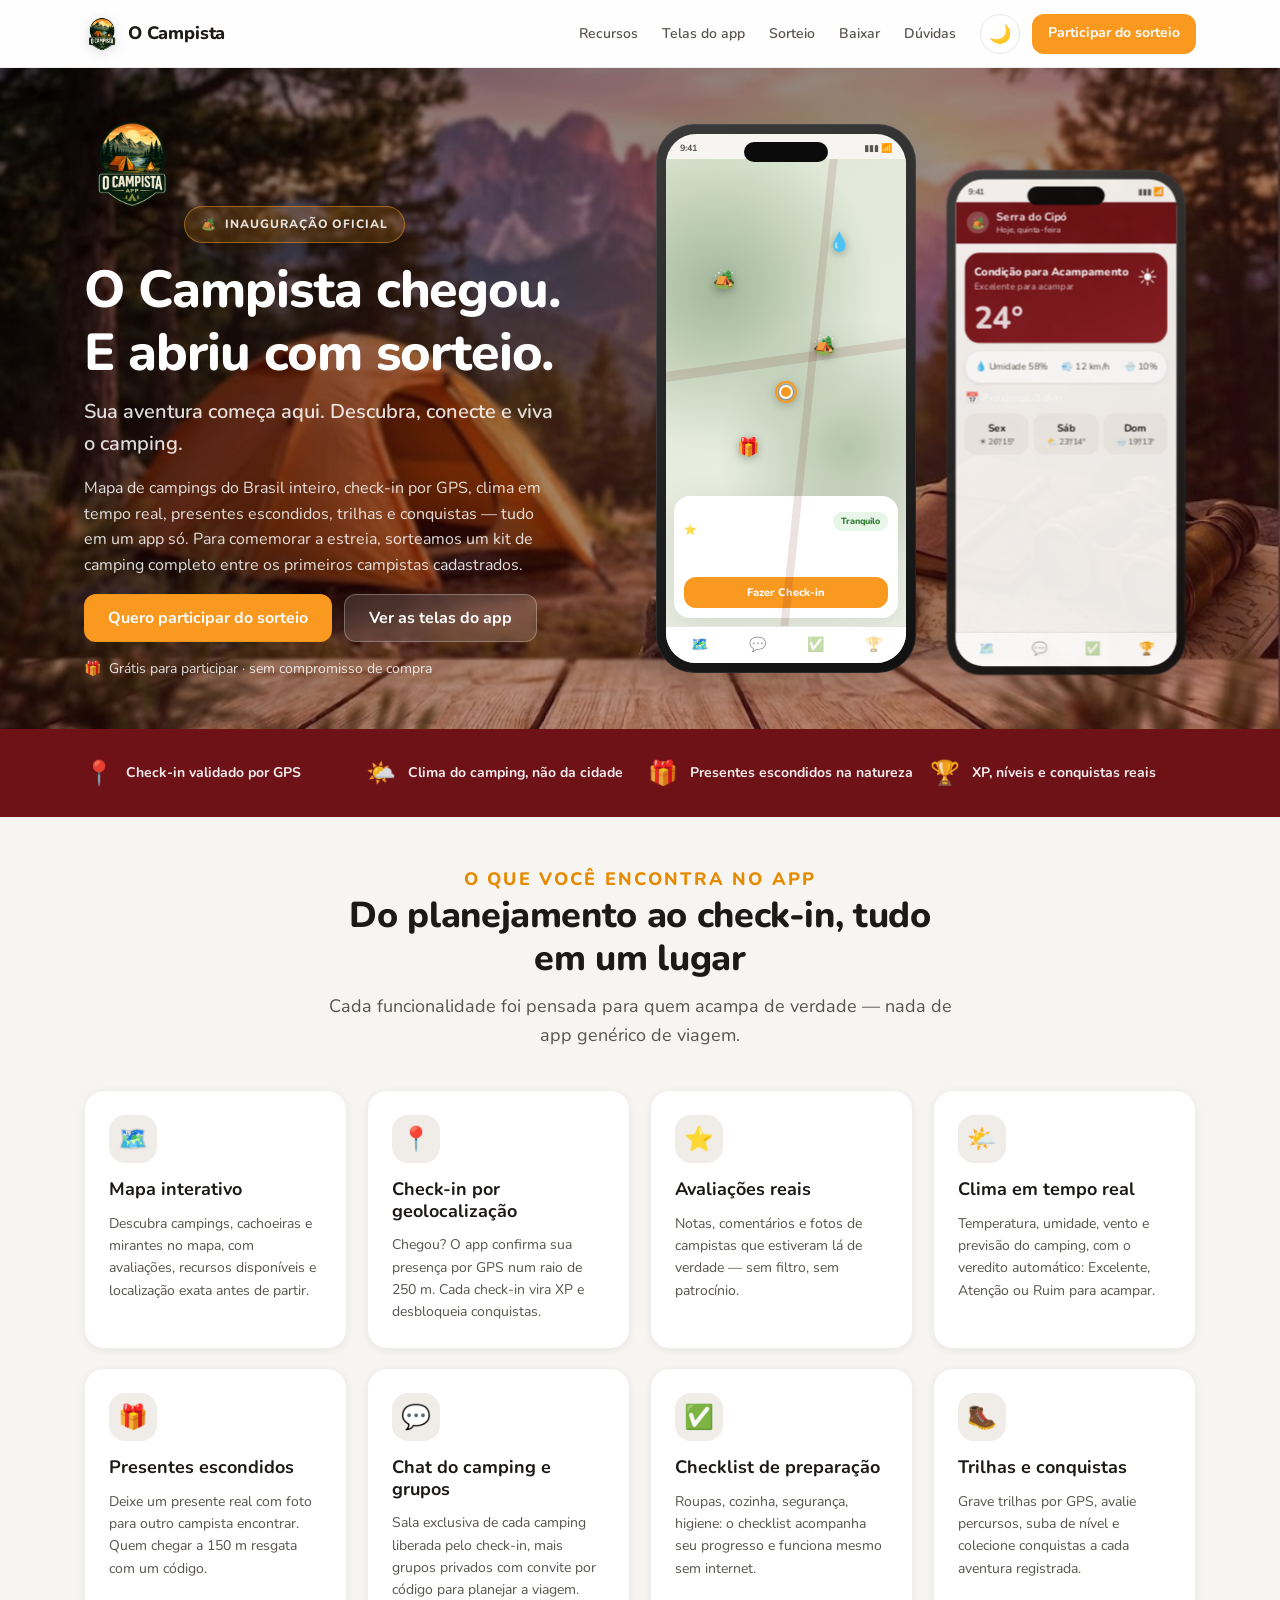
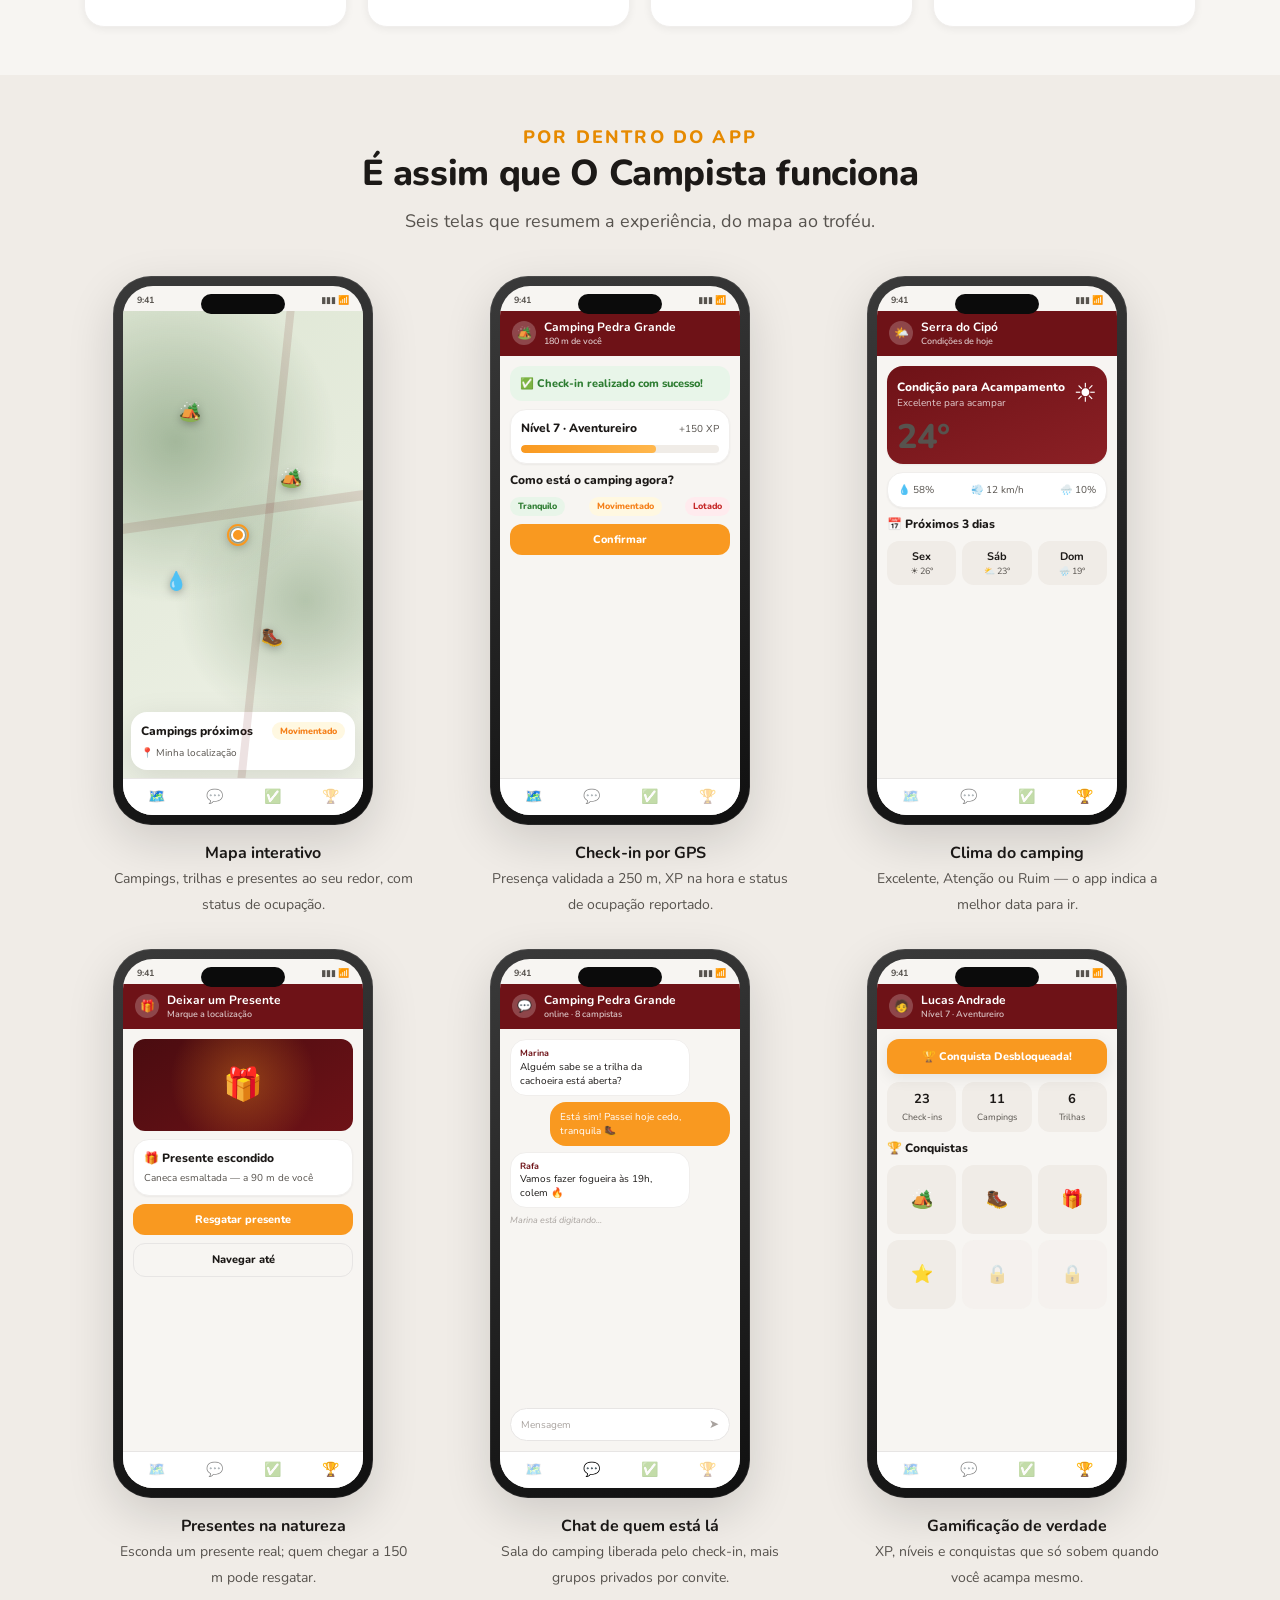
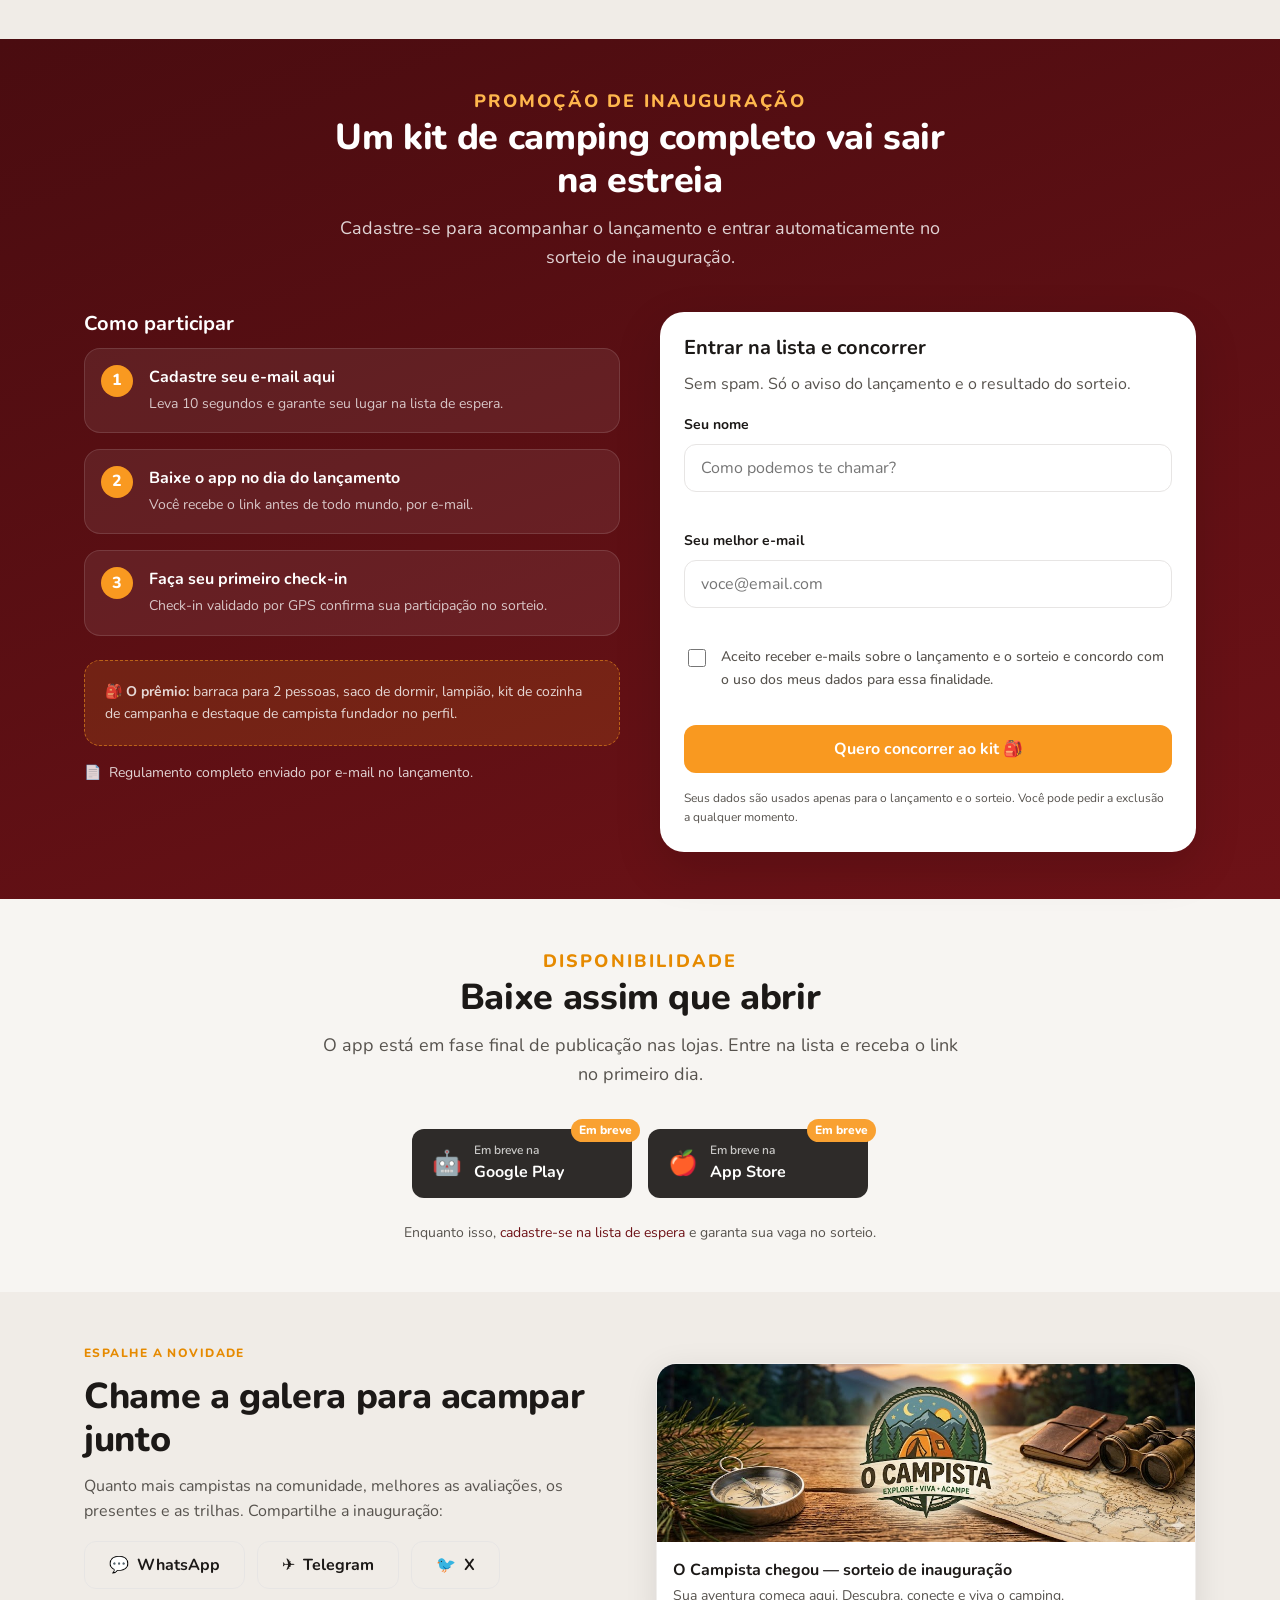
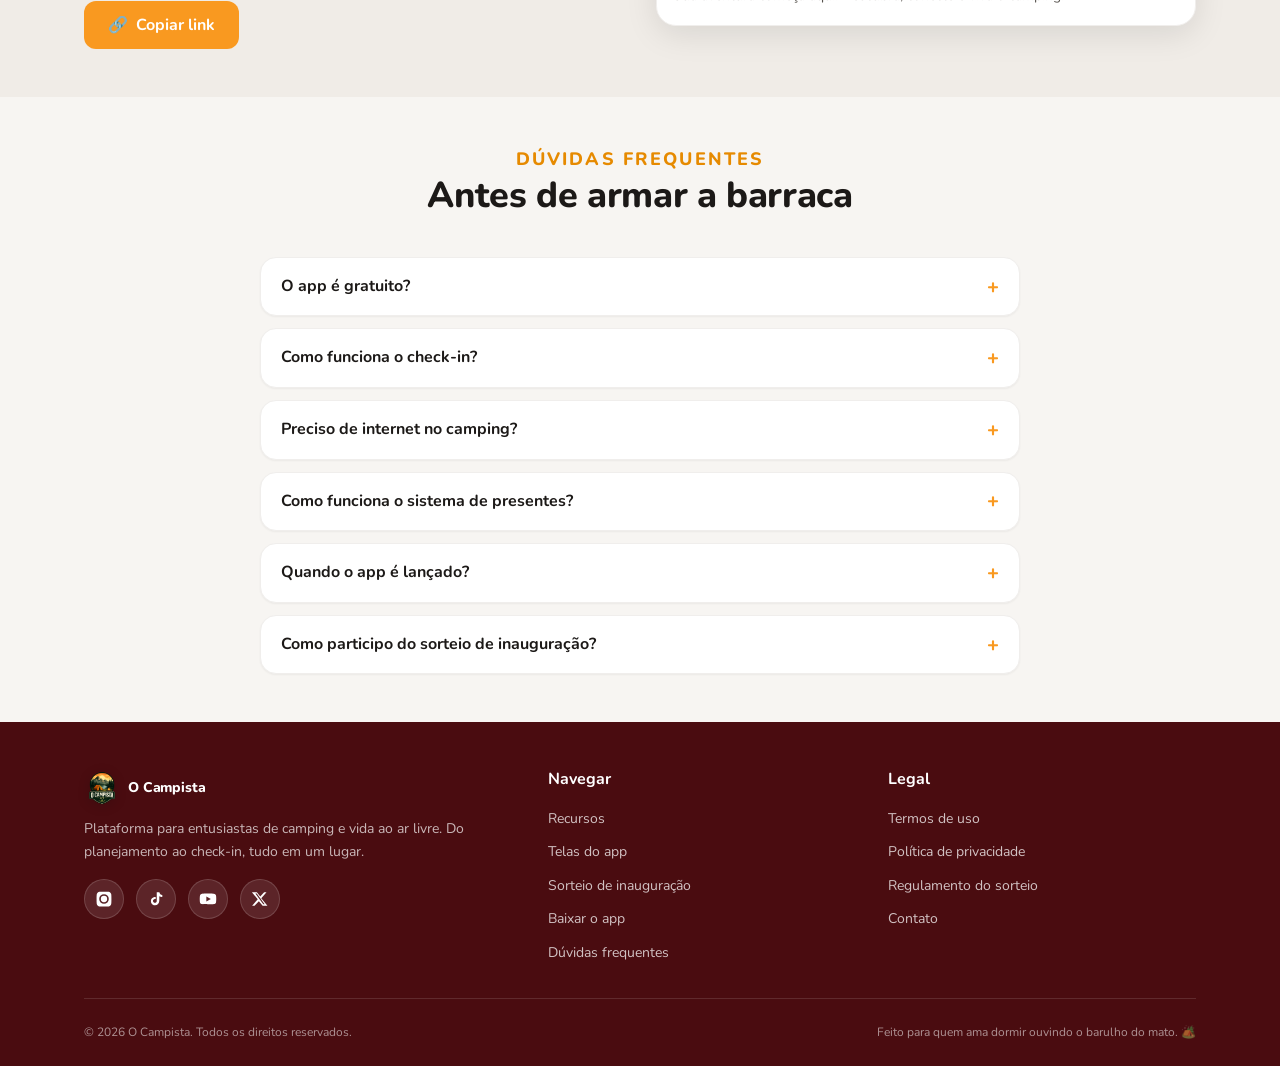
==== index.html @ 4ad8c827 "chore: commit inicial da landing de inauguração do O Campista Site estático de página única (HTML/CS" ====
<!doctype html>
<html lang="pt-BR">
  <head>
    <meta charset="utf-8" />
    <meta name="viewport" content="width=device-width, initial-scale=1" />
    <title>O Campista — Inauguração com sorteio de kit de camping</title>
    <meta
      name="description"
      content="O Campista chegou! Descubra campings no mapa, faça check-in por GPS, veja o clima, deixe presentes e suba de nível. Cadastre-se e concorra a um kit de camping completo."
    />
    <meta name="theme-color" content="#6e1217" />
    <link rel="icon" href="assets/img/favicon.ico" />

    <!-- Open Graph / Twitter -->
    <meta property="og:type" content="website" />
    <meta property="og:site_name" content="O Campista" />
    <meta property="og:locale" content="pt_BR" />
    <meta property="og:title" content="O Campista chegou — participe do sorteio de inauguração" />
    <meta
      property="og:description"
      content="Sua aventura começa aqui. Descubra, conecte e viva o camping. Cadastre-se e concorra a um kit de camping completo."
    />
    <meta property="og:image" content="assets/img/banner.jpg" />
    <meta name="twitter:card" content="summary_large_image" />
    <meta name="twitter:title" content="O Campista chegou — sorteio de inauguração" />
    <meta
      name="twitter:description"
      content="Mapa de campings, check-in por GPS, clima em tempo real, presentes e conquistas. Participe do sorteio."
    />
    <meta name="twitter:image" content="assets/img/banner.jpg" />

    <link rel="preconnect" href="https://fonts.googleapis.com" />
    <link rel="preconnect" href="https://fonts.gstatic.com" crossorigin />
    <link
      href="https://fonts.googleapis.com/css2?family=Nunito:wght@400;500;600;700;800&display=swap"
      rel="stylesheet"
    />
    <link rel="stylesheet" href="assets/styles.css" />

    <script type="application/ld+json">
      {
        "@context": "https://schema.org",
        "@type": "SoftwareApplication",
        "name": "O Campista",
        "applicationCategory": "TravelApplication",
        "operatingSystem": "Android, iOS, Web",
        "description": "Plataforma para entusiastas de camping: mapa de campings, check-in por geolocalização, clima em tempo real, presentes, trilhas, chat e conquistas.",
        "offers": { "@type": "Offer", "price": "0", "priceCurrency": "BRL" }
      }
    </script>
  </head>

  <body>
    <a class="skip-link" href="#conteudo">Pular para o conteúdo</a>

    <header class="site-header">
      <div class="container">
        <a class="brand" href="#topo">
          <img src="assets/img/logo-transp.png" alt="" width="36" height="36" />
          O Campista
        </a>

        <nav class="site-nav" id="site-nav" aria-label="Navegação principal">
          <ul>
            <li><a href="#recursos">Recursos</a></li>
            <li><a href="#telas">Telas do app</a></li>
            <li><a href="#sorteio">Sorteio</a></li>
            <li><a href="#baixar">Baixar</a></li>
            <li><a href="#faq">Dúvidas</a></li>
          </ul>
        </nav>

        <div class="header-actions">
          <button
            class="icon-btn nav-toggle"
            id="nav-toggle"
            type="button"
            aria-expanded="false"
            aria-controls="site-nav"
          >
            <span aria-hidden="true">☰</span>
            <span class="sr-only">Abrir menu de navegação</span>
          </button>
          <button class="icon-btn" id="theme-toggle" type="button">
            <span aria-hidden="true" id="theme-icon">🌙</span>
            <span class="sr-only" id="theme-label">Ativar tema escuro</span>
          </button>
          <a class="btn btn--primary btn--sm" href="#sorteio">Participar do sorteio</a>
        </div>
      </div>
    </header>

    <main id="conteudo">
      <!-- ============================================================ Hero -->
      <section class="hero" id="topo">
        <div class="container hero-grid">
          <div class="hero-copy">
            <img
              class="hero-logo"
              src="assets/img/logo-transp.png"
              alt="Logotipo do O Campista"
              width="96"
              height="96"
            />
            <p class="badge-launch"><span aria-hidden="true">🏕️</span> Inauguração oficial</p>
            <h1>O Campista chegou.<br />E abriu com sorteio.</h1>
            <p class="hero-tagline">
              Sua aventura começa aqui. Descubra, conecte e viva o camping.
            </p>
            <p class="hero-lead">
              Mapa de campings do Brasil inteiro, check-in por GPS, clima em tempo real, presentes
              escondidos, trilhas e conquistas — tudo em um app só. Para comemorar a estreia,
              sorteamos um kit de camping completo entre os primeiros campistas cadastrados.
            </p>
            <div class="hero-ctas">
              <a class="btn btn--primary" href="#sorteio">Quero participar do sorteio</a>
              <a class="btn btn--ghost" href="#telas">Ver as telas do app</a>
            </div>
            <p class="hero-note">
              <span aria-hidden="true">🎁</span> Grátis para participar · sem compromisso de compra
            </p>
          </div>

          <div class="hero-phones">
            <!-- Mockup: Mapa -->
            <div
              class="phone-frame"
              role="img"
              aria-label="Tela do mapa do O Campista com campings próximos e o botão Fazer Check-in"
            >
              <div class="phone-screen" aria-hidden="true">
                <div class="mk-status"><span>9:41</span><span>▮▮▮ 📶</span></div>
                <div class="mk-map">
                  <span class="mk-pin" style="top: 26%; left: 24%">🏕️</span>
                  <span class="mk-pin" style="top: 40%; left: 66%">🏕️</span>
                  <span class="mk-pin" style="top: 62%; left: 34%">🎁</span>
                  <span class="mk-pin" style="top: 18%; left: 72%">💧</span>
                  <span class="mk-pin mk-pin--me" style="top: 50%; left: 50%"></span>
                  <div class="mk-sheet">
                    <div class="mk-row">
                      <div>
                        <p class="mk-title" style="margin: 0">Camping Pedra Grande</p>
                        <p class="mk-sub" style="margin: 0">⭐ 4,8 · 180 m de você</p>
                      </div>
                      <span class="mk-badge mk-badge--ok">Tranquilo</span>
                    </div>
                    <p class="mk-sub" style="margin: 6px 0">
                      12 pessoas fizeram check-in nas últimas 24h
                    </p>
                    <span class="mk-btn">Fazer Check-in</span>
                  </div>
                </div>
                <div class="mk-tabbar">
                  <span aria-current="page">🗺️</span><span>💬</span><span>✅</span><span>🏆</span>
                </div>
              </div>
            </div>

            <!-- Mockup: Clima -->
            <div
              class="phone-frame"
              role="img"
              aria-label="Tela de clima do O Campista indicando condição excelente para acampar"
            >
              <div class="phone-screen" aria-hidden="true">
                <div class="mk-status"><span>9:41</span><span>▮▮▮ 📶</span></div>
                <div class="mk-topbar">
                  <span class="mk-avatar">🏕️</span>
                  <span>Serra do Cipó<small>Hoje, quinta-feira</small></span>
                </div>
                <div class="mk-body">
                  <div class="mk-card mk-weather">
                    <div class="mk-row">
                      <div>
                        <p class="mk-title" style="margin: 0">Condição para Acampamento</p>
                        <p class="mk-sub" style="margin: 0">Excelente para acampar</p>
                      </div>
                      <span style="font-size: 26px">☀️</span>
                    </div>
                    <p class="mk-temp" style="margin: 8px 0 0">24°</p>
                  </div>
                  <div class="mk-card">
                    <div class="mk-row">
                      <span class="mk-sub">💧 Umidade 58%</span>
                      <span class="mk-sub">💨 12 km/h</span>
                      <span class="mk-sub">🌧️ 10%</span>
                    </div>
                  </div>
                  <p class="mk-title" style="margin: 0">📅 Próximos 3 dias</p>
                  <div class="mk-forecast">
                    <div><b>Sex</b>☀️ 26°/15°</div>
                    <div><b>Sáb</b>⛅ 23°/14°</div>
                    <div><b>Dom</b>🌧️ 19°/13°</div>
                  </div>
                </div>
                <div class="mk-tabbar">
                  <span>🗺️</span><span>💬</span><span>✅</span><span aria-current="page">🏆</span>
                </div>
              </div>
            </div>
          </div>
        </div>
      </section>

      <!-- ====================================================== Promessas -->
      <section class="promise-strip" aria-label="Destaques do aplicativo">
        <div class="container">
          <ul class="promise-list">
            <li><span class="emoji" aria-hidden="true">📍</span> Check-in validado por GPS</li>
            <li>
              <span class="emoji" aria-hidden="true">🌤️</span> Clima do camping, não da cidade
            </li>
            <li>
              <span class="emoji" aria-hidden="true">🎁</span> Presentes escondidos na natureza
            </li>
            <li><span class="emoji" aria-hidden="true">🏆</span> XP, níveis e conquistas reais</li>
          </ul>
        </div>
      </section>

      <!-- ======================================================= Recursos -->
      <section class="section" id="recursos">
        <div class="container">
          <div class="section-head reveal">
            <p class="eyebrow">O que você encontra no app</p>
            <h2>Do planejamento ao check-in, tudo em um lugar</h2>
            <p>
              Cada funcionalidade foi pensada para quem acampa de verdade — nada de app genérico de
              viagem.
            </p>
          </div>

          <div class="features-grid">
            <article class="feature-card card-elevated reveal">
              <p class="emoji" aria-hidden="true">🗺️</p>
              <h3>Mapa interativo</h3>
              <p>
                Descubra campings, cachoeiras e mirantes no mapa, com avaliações, recursos
                disponíveis e localização exata antes de partir.
              </p>
            </article>

            <article class="feature-card card-elevated reveal">
              <p class="emoji" aria-hidden="true">📍</p>
              <h3>Check-in por geolocalização</h3>
              <p>
                Chegou? O app confirma sua presença por GPS num raio de 250 m. Cada check-in vira XP
                e desbloqueia conquistas.
              </p>
            </article>

            <article class="feature-card card-elevated reveal">
              <p class="emoji" aria-hidden="true">⭐</p>
              <h3>Avaliações reais</h3>
              <p>
                Notas, comentários e fotos de campistas que estiveram lá de verdade — sem filtro,
                sem patrocínio.
              </p>
            </article>

            <article class="feature-card card-elevated reveal">
              <p class="emoji" aria-hidden="true">🌤️</p>
              <h3>Clima em tempo real</h3>
              <p>
                Temperatura, umidade, vento e previsão do camping, com o veredito automático:
                Excelente, Atenção ou Ruim para acampar.
              </p>
            </article>

            <article class="feature-card card-elevated reveal">
              <p class="emoji" aria-hidden="true">🎁</p>
              <h3>Presentes escondidos</h3>
              <p>
                Deixe um presente real com foto para outro campista encontrar. Quem chegar a 150 m
                resgata com um código.
              </p>
            </article>

            <article class="feature-card card-elevated reveal">
              <p class="emoji" aria-hidden="true">💬</p>
              <h3>Chat do camping e grupos</h3>
              <p>
                Sala exclusiva de cada camping liberada pelo check-in, mais grupos privados com
                convite por código para planejar a viagem.
              </p>
            </article>

            <article class="feature-card card-elevated reveal">
              <p class="emoji" aria-hidden="true">✅</p>
              <h3>Checklist de preparação</h3>
              <p>
                Roupas, cozinha, segurança, higiene: o checklist acompanha seu progresso e funciona
                mesmo sem internet.
              </p>
            </article>

            <article class="feature-card card-elevated reveal">
              <p class="emoji" aria-hidden="true">🥾</p>
              <h3>Trilhas e conquistas</h3>
              <p>
                Grave trilhas por GPS, avalie percursos, suba de nível e colecione conquistas a cada
                aventura registrada.
              </p>
            </article>
          </div>
        </div>
      </section>

      <!-- ========================================================== Telas -->
      <section class="section screens" id="telas">
        <div class="container">
          <div class="section-head reveal">
            <p class="eyebrow">Por dentro do app</p>
            <h2>É assim que O Campista funciona</h2>
            <p>Seis telas que resumem a experiência, do mapa ao troféu.</p>
          </div>

          <div class="screens-rail custom-scrollbar">
            <!-- 1. Mapa -->
            <figure class="screen-item reveal">
              <div class="phone-frame">
                <div class="phone-screen" aria-hidden="true">
                  <div class="mk-status"><span>9:41</span><span>▮▮▮ 📶</span></div>
                  <div class="mk-map">
                    <span class="mk-pin" style="top: 22%; left: 28%">🏕️</span>
                    <span class="mk-pin" style="top: 36%; left: 70%">🏕️</span>
                    <span class="mk-pin" style="top: 58%; left: 22%">💧</span>
                    <span class="mk-pin" style="top: 70%; left: 62%">🥾</span>
                    <span class="mk-pin mk-pin--me" style="top: 48%; left: 48%"></span>
                    <div class="mk-sheet">
                      <div class="mk-row">
                        <span class="mk-title">Campings próximos</span>
                        <span class="mk-badge mk-badge--warn">Movimentado</span>
                      </div>
                      <p class="mk-sub" style="margin: 6px 0 0">📍 Minha localização</p>
                    </div>
                  </div>
                  <div class="mk-tabbar">
                    <span aria-current="page">🗺️</span><span>💬</span><span>✅</span><span>🏆</span>
                  </div>
                </div>
              </div>
              <figcaption>
                <strong>Mapa interativo</strong>
                <span>Campings, trilhas e presentes ao seu redor, com status de ocupação.</span>
              </figcaption>
            </figure>

            <!-- 2. Check-in -->
            <figure class="screen-item reveal">
              <div class="phone-frame">
                <div class="phone-screen" aria-hidden="true">
                  <div class="mk-status"><span>9:41</span><span>▮▮▮ 📶</span></div>
                  <div class="mk-topbar">
                    <span class="mk-avatar">🏕️</span>
                    <span>Camping Pedra Grande<small>180 m de você</small></span>
                  </div>
                  <div class="mk-body">
                    <div class="mk-success">✅ Check-in realizado com sucesso!</div>
                    <div class="mk-card">
                      <div class="mk-row">
                        <span class="mk-title">Nível 7 · Aventureiro</span>
                        <span class="mk-sub">+150 XP</span>
                      </div>
                      <div class="mk-xp-bar" style="margin-top: 8px"><i></i></div>
                    </div>
                    <p class="mk-title" style="margin: 0">Como está o camping agora?</p>
                    <div class="mk-row">
                      <span class="mk-badge mk-badge--ok">Tranquilo</span>
                      <span class="mk-badge mk-badge--warn">Movimentado</span>
                      <span class="mk-badge mk-badge--err">Lotado</span>
                    </div>
                    <span class="mk-btn">Confirmar</span>
                  </div>
                  <div class="mk-tabbar">
                    <span aria-current="page">🗺️</span><span>💬</span><span>✅</span><span>🏆</span>
                  </div>
                </div>
              </div>
              <figcaption>
                <strong>Check-in por GPS</strong>
                <span>Presença validada a 250 m, XP na hora e status de ocupação reportado.</span>
              </figcaption>
            </figure>

            <!-- 3. Clima -->
            <figure class="screen-item reveal">
              <div class="phone-frame">
                <div class="phone-screen" aria-hidden="true">
                  <div class="mk-status"><span>9:41</span><span>▮▮▮ 📶</span></div>
                  <div class="mk-topbar">
                    <span class="mk-avatar">🌤️</span>
                    <span>Serra do Cipó<small>Condições de hoje</small></span>
                  </div>
                  <div class="mk-body">
                    <div class="mk-card mk-weather">
                      <div class="mk-row">
                        <div>
                          <p class="mk-title" style="margin: 0">Condição para Acampamento</p>
                          <p class="mk-sub" style="margin: 0">Excelente para acampar</p>
                        </div>
                        <span style="font-size: 26px">☀️</span>
                      </div>
                      <p class="mk-temp" style="margin: 8px 0 0">24°</p>
                    </div>
                    <div class="mk-card">
                      <div class="mk-row">
                        <span class="mk-sub">💧 58%</span>
                        <span class="mk-sub">💨 12 km/h</span>
                        <span class="mk-sub">🌧️ 10%</span>
                      </div>
                    </div>
                    <p class="mk-title" style="margin: 0">📅 Próximos 3 dias</p>
                    <div class="mk-forecast">
                      <div><b>Sex</b>☀️ 26°</div>
                      <div><b>Sáb</b>⛅ 23°</div>
                      <div><b>Dom</b>🌧️ 19°</div>
                    </div>
                  </div>
                  <div class="mk-tabbar">
                    <span>🗺️</span><span>💬</span><span>✅</span><span aria-current="page">🏆</span>
                  </div>
                </div>
              </div>
              <figcaption>
                <strong>Clima do camping</strong>
                <span>Excelente, Atenção ou Ruim — o app indica a melhor data para ir.</span>
              </figcaption>
            </figure>

            <!-- 4. Presente -->
            <figure class="screen-item reveal">
              <div class="phone-frame">
                <div class="phone-screen" aria-hidden="true">
                  <div class="mk-status"><span>9:41</span><span>▮▮▮ 📶</span></div>
                  <div class="mk-topbar">
                    <span class="mk-avatar">🎁</span>
                    <span>Deixar um Presente<small>Marque a localização</small></span>
                  </div>
                  <div class="mk-body">
                    <div class="mk-photo">🎁</div>
                    <div class="mk-card">
                      <p class="mk-title" style="margin: 0">🎁 Presente escondido</p>
                      <p class="mk-sub" style="margin: 4px 0 0">
                        Caneca esmaltada — a 90 m de você
                      </p>
                    </div>
                    <span class="mk-btn">Resgatar presente</span>
                    <span class="mk-btn mk-btn--outline">Navegar até</span>
                  </div>
                  <div class="mk-tabbar">
                    <span>🗺️</span><span>💬</span><span>✅</span><span aria-current="page">🏆</span>
                  </div>
                </div>
              </div>
              <figcaption>
                <strong>Presentes na natureza</strong>
                <span>Esconda um presente real; quem chegar a 150 m pode resgatar.</span>
              </figcaption>
            </figure>

            <!-- 5. Chat -->
            <figure class="screen-item reveal">
              <div class="phone-frame">
                <div class="phone-screen" aria-hidden="true">
                  <div class="mk-status"><span>9:41</span><span>▮▮▮ 📶</span></div>
                  <div class="mk-topbar">
                    <span class="mk-avatar">💬</span>
                    <span>Camping Pedra Grande<small>online · 8 campistas</small></span>
                  </div>
                  <div class="mk-chat">
                    <div class="mk-msg">
                      <b>Marina</b>Alguém sabe se a trilha da cachoeira está aberta?
                    </div>
                    <div class="mk-msg mk-msg--me">Está sim! Passei hoje cedo, tranquila 🥾</div>
                    <div class="mk-msg"><b>Rafa</b>Vamos fazer fogueira às 19h, colem 🔥</div>
                    <p class="mk-typing" style="margin: 0">Marina está digitando...</p>
                  </div>
                  <div class="mk-input"><span>Mensagem</span><span>➤</span></div>
                  <div class="mk-tabbar">
                    <span>🗺️</span><span aria-current="page">💬</span><span>✅</span><span>🏆</span>
                  </div>
                </div>
              </div>
              <figcaption>
                <strong>Chat de quem está lá</strong>
                <span
                  >Sala do camping liberada pelo check-in, mais grupos privados por convite.</span
                >
              </figcaption>
            </figure>

            <!-- 6. Conquistas -->
            <figure class="screen-item reveal">
              <div class="phone-frame">
                <div class="phone-screen" aria-hidden="true">
                  <div class="mk-status"><span>9:41</span><span>▮▮▮ 📶</span></div>
                  <div class="mk-topbar">
                    <span class="mk-avatar">🧑</span>
                    <span>Lucas Andrade<small>Nível 7 · Aventureiro</small></span>
                  </div>
                  <div class="mk-body">
                    <div class="mk-toast">🏆 Conquista Desbloqueada!</div>
                    <div class="mk-stats">
                      <div><b>23</b><span>Check-ins</span></div>
                      <div><b>11</b><span>Campings</span></div>
                      <div><b>6</b><span>Trilhas</span></div>
                    </div>
                    <p class="mk-title" style="margin: 0">🏆 Conquistas</p>
                    <div class="mk-achievements">
                      <div>🏕️</div>
                      <div>🥾</div>
                      <div>🎁</div>
                      <div>⭐</div>
                      <div class="is-locked">🔒</div>
                      <div class="is-locked">🔒</div>
                    </div>
                  </div>
                  <div class="mk-tabbar">
                    <span>🗺️</span><span>💬</span><span>✅</span><span aria-current="page">🏆</span>
                  </div>
                </div>
              </div>
              <figcaption>
                <strong>Gamificação de verdade</strong>
                <span>XP, níveis e conquistas que só sobem quando você acampa mesmo.</span>
              </figcaption>
            </figure>
          </div>
        </div>
      </section>

      <!-- ======================================================== Sorteio -->
      <section class="section giveaway" id="sorteio">
        <div class="container">
          <div class="section-head reveal">
            <p class="eyebrow">Promoção de inauguração</p>
            <h2>Um kit de camping completo vai sair na estreia</h2>
            <p>
              Cadastre-se para acompanhar o lançamento e entrar automaticamente no sorteio de
              inauguração.
            </p>
          </div>

          <div class="giveaway-grid">
            <div class="reveal">
              <h3>Como participar</h3>
              <ol class="steps">
                <li>
                  <div>
                    <strong>Cadastre seu e-mail aqui</strong>
                    <span>Leva 10 segundos e garante seu lugar na lista de espera.</span>
                  </div>
                </li>
                <li>
                  <div>
                    <strong>Baixe o app no dia do lançamento</strong>
                    <span>Você recebe o link antes de todo mundo, por e-mail.</span>
                  </div>
                </li>
                <li>
                  <div>
                    <strong>Faça seu primeiro check-in</strong>
                    <span>Check-in validado por GPS confirma sua participação no sorteio.</span>
                  </div>
                </li>
              </ol>

              <div class="prize">
                <p>
                  <strong>🎒 O prêmio:</strong> barraca para 2 pessoas, saco de dormir, lampião, kit
                  de cozinha de campanha e destaque de campista fundador no perfil.
                </p>
              </div>
              <!-- TODO: substituir pelo link do regulamento oficial do sorteio -->
              <p class="hero-note" style="margin-top: var(--space-4)">
                <span aria-hidden="true">📄</span> Regulamento completo enviado por e-mail no
                lançamento.
              </p>
            </div>

            <div class="form-card reveal">
              <h3>Entrar na lista e concorrer</h3>
              <p>Sem spam. Só o aviso do lançamento e o resultado do sorteio.</p>

              <form id="waitlist-form" novalidate>
                <div class="field">
                  <label for="nome">Seu nome</label>
                  <input
                    type="text"
                    id="nome"
                    name="nome"
                    autocomplete="name"
                    placeholder="Como podemos te chamar?"
                    aria-describedby="erro-nome"
                  />
                  <span class="field-error" id="erro-nome"></span>
                </div>

                <div class="field">
                  <label for="email">Seu melhor e-mail</label>
                  <input
                    type="email"
                    id="email"
                    name="email"
                    autocomplete="email"
                    placeholder="voce@email.com"
                    aria-describedby="erro-email"
                  />
                  <span class="field-error" id="erro-email"></span>
                </div>

                <div class="checkbox">
                  <input type="checkbox" id="aceite" name="aceite" aria-describedby="erro-aceite" />
                  <label for="aceite" style="font-weight: 500">
                    Aceito receber e-mails sobre o lançamento e o sorteio e concordo com o uso dos
                    meus dados para essa finalidade.
                  </label>
                </div>
                <span class="field-error" id="erro-aceite"></span>

                <button class="btn btn--primary btn--block" type="submit">
                  Quero concorrer ao kit 🎒
                </button>

                <p class="form-note">
                  Seus dados são usados apenas para o lançamento e o sorteio. Você pode pedir a
                  exclusão a qualquer momento.
                </p>
              </form>

              <div id="form-feedback" role="status" aria-live="polite"></div>
            </div>
          </div>
        </div>
      </section>

      <!-- ======================================================= Download -->
      <section class="section" id="baixar">
        <div class="container">
          <div class="section-head reveal">
            <p class="eyebrow">Disponibilidade</p>
            <h2>Baixe assim que abrir</h2>
            <p>
              O app está em fase final de publicação nas lojas. Entre na lista e receba o link no
              primeiro dia.
            </p>
          </div>

          <div class="store-badges reveal">
            <!-- TODO: trocar por links reais das lojas quando o app for publicado -->
            <span class="store-badge">
              <span class="emoji" aria-hidden="true">🤖</span>
              <span><small>Em breve na</small>Google Play</span>
              <span class="soon">Em breve</span>
            </span>
            <span class="store-badge">
              <span class="emoji" aria-hidden="true">🍎</span>
              <span><small>Em breve na</small>App Store</span>
              <span class="soon">Em breve</span>
            </span>
          </div>

          <p class="download-note">
            Enquanto isso, <a href="#sorteio">cadastre-se na lista de espera</a> e garanta sua vaga
            no sorteio.
          </p>
        </div>
      </section>

      <!-- =================================================== Compartilhar -->
      <section class="section share" id="compartilhar">
        <div class="container">
          <div class="share-grid">
            <div class="reveal">
              <p class="eyebrow">Espalhe a novidade</p>
              <h2>Chame a galera para acampar junto</h2>
              <p>
                Quanto mais campistas na comunidade, melhores as avaliações, os presentes e as
                trilhas. Compartilhe a inauguração:
              </p>
              <div class="share-buttons">
                <button class="btn btn--outline" type="button" data-share="whatsapp">
                  <span aria-hidden="true">💬</span> WhatsApp
                </button>
                <button class="btn btn--outline" type="button" data-share="telegram">
                  <span aria-hidden="true">✈️</span> Telegram
                </button>
                <button class="btn btn--outline" type="button" data-share="x">
                  <span aria-hidden="true">🐦</span> X
                </button>
                <button class="btn btn--primary" type="button" id="copy-link">
                  <span aria-hidden="true">🔗</span> Copiar link
                </button>
              </div>
            </div>

            <div class="share-preview reveal">
              <img
                src="assets/img/banner.jpg"
                alt="Banner do O Campista usado nas publicações de divulgação"
                width="1024"
                height="338"
                loading="lazy"
              />
              <div class="share-preview-meta">
                <strong>O Campista chegou — sorteio de inauguração</strong>
                <span>Sua aventura começa aqui. Descubra, conecte e viva o camping.</span>
              </div>
            </div>
          </div>
        </div>
      </section>

      <!-- ============================================================ FAQ -->
      <section class="section" id="faq">
        <div class="container">
          <div class="section-head reveal">
            <p class="eyebrow">Dúvidas frequentes</p>
            <h2>Antes de armar a barraca</h2>
          </div>

          <div class="faq-list">
            <details>
              <summary>O app é gratuito?</summary>
              <p>
                Sim. Criar conta, usar o mapa, fazer check-in e participar da comunidade é grátis.
              </p>
            </details>
            <details>
              <summary>Como funciona o check-in?</summary>
              <p>
                O app usa o GPS do celular: você precisa estar a no máximo 250 metros do camping
                para confirmar o check-in. Isso evita gamificação falsa e garante que as informações
                da comunidade venham de quem realmente esteve lá.
              </p>
            </details>
            <details>
              <summary>Preciso de internet no camping?</summary>
              <p>
                Para mapa, chat e clima, sim. O checklist de preparação fica salvo no seu aparelho e
                funciona offline.
              </p>
            </details>
            <details>
              <summary>Como funciona o sistema de presentes?</summary>
              <p>
                Você esconde um objeto real no camping, tira uma foto e marca a localização. Outro
                campista que chegar a menos de 150 metros pode resgatar usando o código.
              </p>
            </details>
            <details>
              <summary>Quando o app é lançado?</summary>
              <p>
                Está em fase final de publicação nas lojas. Quem estiver na lista de espera recebe o
                link no primeiro dia — e entra no sorteio.
              </p>
            </details>
            <details>
              <summary>Como participo do sorteio de inauguração?</summary>
              <p>
                Cadastre seu e-mail nesta página, baixe o app no lançamento e faça o primeiro
                check-in. O regulamento completo é enviado por e-mail.
              </p>
            </details>
          </div>
        </div>
      </section>
    </main>

    <footer class="site-footer">
      <div class="container">
        <div class="footer-grid">
          <div>
            <p class="brand">
              <img src="assets/img/logo-transp.png" alt="" width="36" height="36" loading="lazy" />
              O Campista
            </p>
            <p>
              Plataforma para entusiastas de camping e vida ao ar livre. Do planejamento ao
              check-in, tudo em um lugar.
            </p>
            <!-- TODO: substituir href="#" pelos perfis reais das redes sociais -->
            <div class="social-links">
              <a href="#" aria-label="Instagram do O Campista">
                <svg viewBox="0 0 24 24" aria-hidden="true">
                  <path
                    d="M12 2.2c3.2 0 3.6 0 4.9.1 1.2.1 1.8.2 2.2.4.6.2 1 .5 1.4.9.4.4.7.8.9 1.4.2.4.4 1 .4 2.2.1 1.3.1 1.7.1 4.9s0 3.6-.1 4.9c-.1 1.2-.2 1.8-.4 2.2-.2.6-.5 1-.9 1.4-.4.4-.8.7-1.4.9-.4.2-1 .4-2.2.4-1.3.1-1.7.1-4.9.1s-3.6 0-4.9-.1c-1.2-.1-1.8-.2-2.2-.4-.6-.2-1-.5-1.4-.9-.4-.4-.7-.8-.9-1.4-.2-.4-.4-1-.4-2.2-.1-1.3-.1-1.7-.1-4.9s0-3.6.1-4.9c.1-1.2.2-1.8.4-2.2.2-.6.5-1 .9-1.4.4-.4.8-.7 1.4-.9.4-.2 1-.4 2.2-.4 1.3-.1 1.7-.1 4.9-.1zm0 3.4a6.4 6.4 0 1 0 0 12.8 6.4 6.4 0 0 0 0-12.8zm0 10.6a4.2 4.2 0 1 1 0-8.4 4.2 4.2 0 0 1 0 8.4zm8.2-10.9a1.5 1.5 0 1 1-3 0 1.5 1.5 0 0 1 3 0z"
                  />
                </svg>
              </a>
              <a href="#" aria-label="TikTok do O Campista">
                <svg viewBox="0 0 24 24" aria-hidden="true">
                  <path
                    d="M16.5 3c.4 2.2 1.7 3.6 3.9 3.8v2.5c-1.4.1-2.7-.3-4-1v6.1c0 4.2-3.6 7-7.3 5.8-2.6-.8-4.1-3.3-3.9-5.9.2-2.6 2.3-4.7 4.9-5 .5-.1 1 0 1.5.1v2.7c-.4-.1-.8-.2-1.2-.1-1.4.1-2.5 1.3-2.4 2.7.1 1.4 1.3 2.5 2.7 2.4 1.3-.1 2.3-1.2 2.3-2.5V3h3.5z"
                  />
                </svg>
              </a>
              <a href="#" aria-label="YouTube do O Campista">
                <svg viewBox="0 0 24 24" aria-hidden="true">
                  <path
                    d="M23 12s0-3.4-.4-5c-.2-.9-.9-1.6-1.8-1.8C19.1 4.8 12 4.8 12 4.8s-7.1 0-8.8.4c-.9.2-1.6.9-1.8 1.8C1 8.6 1 12 1 12s0 3.4.4 5c.2.9.9 1.6 1.8 1.8 1.7.4 8.8.4 8.8.4s7.1 0 8.8-.4c.9-.2 1.6-.9 1.8-1.8.4-1.6.4-5 .4-5zM9.8 15.3V8.7l6 3.3-6 3.3z"
                  />
                </svg>
              </a>
              <a href="#" aria-label="Perfil do O Campista no X">
                <svg viewBox="0 0 24 24" aria-hidden="true">
                  <path
                    d="M17.5 3h3.2l-7 8 8.2 10h-6.4l-5-6.1-5.8 6.1H1.5l7.5-8.6L1.2 3h6.6l4.5 5.6L17.5 3zm-1.1 16.1h1.8L7.7 4.8H5.8l10.6 14.3z"
                  />
                </svg>
              </a>
            </div>
          </div>

          <div>
            <h3>Navegar</h3>
            <ul>
              <li><a href="#recursos">Recursos</a></li>
              <li><a href="#telas">Telas do app</a></li>
              <li><a href="#sorteio">Sorteio de inauguração</a></li>
              <li><a href="#baixar">Baixar o app</a></li>
              <li><a href="#faq">Dúvidas frequentes</a></li>
            </ul>
          </div>

          <div>
            <h3>Legal</h3>
            <!-- TODO: apontar para as URLs públicas de /termos e /privacidade do app -->
            <ul>
              <li><a href="#">Termos de uso</a></li>
              <li><a href="#">Política de privacidade</a></li>
              <li><a href="#">Regulamento do sorteio</a></li>
              <li><a href="#sorteio">Contato</a></li>
            </ul>
          </div>
        </div>

        <div class="footer-bottom">
          <span>© <span id="ano">2026</span> O Campista. Todos os direitos reservados.</span>
          <span>Feito para quem ama dormir ouvindo o barulho do mato. 🏕️</span>
        </div>
      </div>
    </footer>

    <div class="toast" id="toast" role="status" aria-live="polite" hidden></div>

    <script src="assets/main.js"></script>
  </body>
</html>
---- assets/styles.css ----
/* ==========================================================================
   O Campista — Landing de inauguração
   Tokens copiados de src/styles.scss para manter identidade visual com o app.
   ========================================================================== */

:root {
  /* Marca */
  --color-primary: #6e1217;
  --color-primary-light: #8b2025;
  --color-primary-dark: #4a0c10;

  /* Ação */
  --color-accent: #f99920;
  --color-accent-light: #ffb74d;
  --color-accent-dark: #e68a00;
  --color-accent-hover: #e54e26;

  /* Superfícies */
  --color-bg: #f7f5f2;
  --color-surface: #ffffff;
  --color-surface-hover: #faf8f6;
  --color-surface-alt: #f0ece7;

  /* Texto */
  --color-text: #1c1917;
  --color-text-secondary: #57534e;
  --color-text-muted: #a8a29e;
  --color-text-inverse: #ffffff;

  /* Bordas */
  --color-border: #e7e5e4;
  --color-border-light: #f0eeec;
  --color-divider: #e7e5e4;

  /* Semânticas */
  --color-success: #2e7d32;
  --color-success-bg: #e8f5e9;
  --color-error: #c62828;
  --color-error-bg: #ffebee;
  --color-warning: #f57f17;
  --color-warning-bg: #fff8e1;
  --color-forest: #2d5a27;

  /* Raio */
  --radius-sm: 8px;
  --radius-md: 12px;
  --radius-lg: 16px;
  --radius-xl: 20px;
  --radius-2xl: 24px;
  --radius-full: 9999px;

  /* Sombras */
  --shadow-xs: 0 1px 2px rgba(0, 0, 0, 0.05);
  --shadow-sm: 0 2px 8px rgba(0, 0, 0, 0.06);
  --shadow-md: 0 4px 16px rgba(0, 0, 0, 0.08);
  --shadow-lg: 0 8px 32px rgba(0, 0, 0, 0.1);
  --shadow-xl: 0 16px 48px rgba(0, 0, 0, 0.14);

  /* Transições */
  --transition-fast: 150ms cubic-bezier(0.4, 0, 0.2, 1);
  --transition-base: 200ms cubic-bezier(0.4, 0, 0.2, 1);
  --transition-slow: 300ms cubic-bezier(0.4, 0, 0.2, 1);

  /* Tipografia */
  --font-family: 'Nunito', system-ui, -apple-system, sans-serif;
  --text-xs: 0.75rem;
  --text-sm: 0.875rem;
  --text-base: 1rem;
  --text-lg: 1.125rem;
  --text-xl: 1.25rem;
  --text-2xl: 1.5rem;
  --text-3xl: 1.875rem;
  --text-4xl: 2.25rem;

  /* Espaçamento */
  --space-1: 4px;
  --space-2: 8px;
  --space-3: 12px;
  --space-4: 16px;
  --space-5: 20px;
  --space-6: 24px;
  --space-8: 32px;
  --space-10: 40px;
  --space-12: 48px;

  /* Landing */
  --header-height: 68px;
  --container: 1160px;
}

[data-theme='dark'] {
  --color-primary: #8b2025;
  --color-primary-light: #a63038;
  --color-primary-dark: #6e1217;

  --color-bg: #1a1a1a;
  --color-surface: #242424;
  --color-surface-hover: #2e2e2e;
  --color-surface-alt: #303030;

  --color-text: #e5e5e5;
  --color-text-secondary: #a3a3a3;
  --color-text-muted: #737373;
  --color-text-inverse: #ffffff;

  --color-border: #3d3d3d;
  --color-border-light: #333333;
  --color-divider: #3d3d3d;

  --color-success-bg: #1a2e1a;
  --color-error-bg: #2e1a1a;
  --color-warning-bg: #2e2a1a;

  --shadow-xs: 0 1px 2px rgba(0, 0, 0, 0.2);
  --shadow-sm: 0 2px 8px rgba(0, 0, 0, 0.25);
  --shadow-md: 0 4px 16px rgba(0, 0, 0, 0.3);
  --shadow-lg: 0 8px 32px rgba(0, 0, 0, 0.35);
  --shadow-xl: 0 16px 48px rgba(0, 0, 0, 0.4);
}

/* ==========================================================================
   Base
   ========================================================================== */

*,
*::before,
*::after {
  box-sizing: border-box;
}

html {
  scroll-behavior: smooth;
  scroll-padding-top: calc(var(--header-height) + var(--space-4));
}

body {
  margin: 0;
  font-family: var(--font-family);
  font-size: var(--text-base);
  line-height: 1.6;
  color: var(--color-text);
  background: var(--color-bg);
  -webkit-font-smoothing: antialiased;
  -moz-osx-font-smoothing: grayscale;
  transition:
    background var(--transition-base),
    color var(--transition-base);
}

h1,
h2,
h3,
h4 {
  margin: 0 0 var(--space-3);
  color: var(--color-text);
  line-height: 1.2;
}

h1 {
  font-size: clamp(2rem, 5vw, 3.25rem);
  font-weight: 800;
  letter-spacing: -0.02em;
}

h2 {
  font-size: clamp(1.5rem, 3.5vw, 2.25rem);
  font-weight: 800;
  letter-spacing: -0.01em;
}

h3 {
  font-size: var(--text-xl);
  font-weight: 700;
}

p {
  margin: 0 0 var(--space-4);
  color: var(--color-text-secondary);
}

a {
  color: var(--color-primary);
  text-decoration: none;
  transition: color var(--transition-fast);
}

a:hover {
  color: var(--color-accent-hover);
}

img {
  max-width: 100%;
  height: auto;
}

:focus-visible {
  outline: 2px solid var(--color-accent);
  outline-offset: 2px;
  border-radius: var(--radius-sm);
}

::selection {
  background: rgba(249, 153, 32, 0.2);
}

.sr-only {
  position: absolute;
  width: 1px;
  height: 1px;
  padding: 0;
  margin: -1px;
  overflow: hidden;
  clip: rect(0, 0, 0, 0);
  white-space: nowrap;
  border: 0;
}

.skip-link {
  position: absolute;
  top: -100px;
  left: var(--space-4);
  z-index: 200;
  padding: var(--space-3) var(--space-5);
  background: var(--color-surface);
  color: var(--color-text);
  border-radius: var(--radius-md);
  box-shadow: var(--shadow-lg);
  font-weight: 700;
}

.skip-link:focus {
  top: var(--space-4);
}

.container {
  width: 100%;
  max-width: var(--container);
  margin: 0 auto;
  padding: 0 var(--space-6);
}

.section {
  padding: var(--space-12) 0;
}

.section-head {
  max-width: 640px;
  margin: 0 auto var(--space-10);
  text-align: center;
}

.section-head p {
  font-size: var(--text-lg);
  margin-bottom: 0;
}

.eyebrow {
  display: inline-block;
  margin-bottom: var(--space-3);
  font-size: var(--text-xs);
  font-weight: 800;
  letter-spacing: 0.12em;
  text-transform: uppercase;
  color: var(--color-accent-dark);
}

/* ==========================================================================
   Animações (mesmas do app)
   ========================================================================== */

@keyframes fadeIn {
  from {
    opacity: 0;
  }
  to {
    opacity: 1;
  }
}

@keyframes cardAppear {
  from {
    opacity: 0;
    transform: translateY(12px) scale(0.98);
  }
  to {
    opacity: 1;
    transform: translateY(0) scale(1);
  }
}

@keyframes slideUp {
  from {
    transform: translateY(100%);
  }
  to {
    transform: translateY(0);
  }
}

@keyframes slideIn {
  from {
    opacity: 0;
    transform: translateY(20px);
  }
  to {
    opacity: 1;
    transform: translateY(0);
  }
}

@keyframes float {
  0%,
  100% {
    transform: translateY(0);
  }
  50% {
    transform: translateY(-10px);
  }
}

@keyframes pulseRing {
  0% {
    transform: scale(0.7);
    opacity: 0.7;
  }
  100% {
    transform: scale(2.2);
    opacity: 0;
  }
}

.reveal {
  opacity: 0;
}

.reveal.is-visible {
  animation: cardAppear 0.5s cubic-bezier(0.16, 1, 0.3, 1) forwards;
}

@media (prefers-reduced-motion: reduce) {
  html {
    scroll-behavior: auto;
  }

  *,
  *::before,
  *::after {
    animation-duration: 0.01ms !important;
    animation-iteration-count: 1 !important;
    transition-duration: 0.01ms !important;
  }

  .reveal {
    opacity: 1;
  }
}

/* ==========================================================================
   Padrões reaproveitados do app
   ========================================================================== */

.glass-card {
  background: rgba(255, 255, 255, 0.07);
  backdrop-filter: blur(16px);
  -webkit-backdrop-filter: blur(16px);
  border: 1px solid rgba(255, 255, 255, 0.1);
  border-radius: var(--radius-2xl);
  box-shadow: var(--shadow-xl);
}

.card-elevated {
  background: var(--color-surface);
  border: 1px solid var(--color-border-light);
  border-radius: var(--radius-xl);
  box-shadow: var(--shadow-sm);
}

.custom-scrollbar::-webkit-scrollbar {
  height: 6px;
  width: 6px;
}

.custom-scrollbar::-webkit-scrollbar-thumb {
  background: var(--color-border);
  border-radius: var(--radius-full);
}

.custom-scrollbar::-webkit-scrollbar-track {
  background: transparent;
}

/* ==========================================================================
   Botões
   ========================================================================== */

.btn {
  display: inline-flex;
  align-items: center;
  justify-content: center;
  gap: var(--space-2);
  height: 48px;
  padding: 0 var(--space-6);
  border: none;
  border-radius: var(--radius-md);
  font-family: inherit;
  font-size: var(--text-base);
  font-weight: 700;
  cursor: pointer;
  text-align: center;
  transition: all var(--transition-base);
}

.btn--primary {
  background: var(--color-accent);
  color: #ffffff;
}

.btn--primary:hover {
  background: var(--color-accent-hover);
  color: #ffffff;
  transform: translateY(-1px);
  box-shadow: 0 4px 16px rgba(249, 153, 32, 0.35);
}

.btn--ghost {
  background: rgba(255, 255, 255, 0.12);
  color: #ffffff;
  border: 1px solid rgba(255, 255, 255, 0.28);
  backdrop-filter: blur(8px);
  -webkit-backdrop-filter: blur(8px);
}

.btn--ghost:hover {
  background: rgba(255, 255, 255, 0.2);
  color: #ffffff;
  transform: translateY(-1px);
}

.btn--outline {
  background: transparent;
  color: var(--color-text);
  border: 1px solid var(--color-border);
}

.btn--outline:hover {
  background: var(--color-surface-hover);
  color: var(--color-text);
  border-color: var(--color-accent);
}

.btn--sm {
  height: 40px;
  padding: 0 var(--space-4);
  font-size: var(--text-sm);
}

.btn--block {
  width: 100%;
}

/* ==========================================================================
   Header
   ========================================================================== */

.site-header {
  position: sticky;
  top: 0;
  z-index: 100;
  height: var(--header-height);
  display: flex;
  align-items: center;
  background: color-mix(in srgb, var(--color-surface) 88%, transparent);
  backdrop-filter: blur(12px);
  -webkit-backdrop-filter: blur(12px);
  border-bottom: 1px solid var(--color-border-light);
}

.site-header .container {
  display: flex;
  align-items: center;
  gap: var(--space-6);
}

.brand {
  display: flex;
  align-items: center;
  gap: var(--space-2);
  font-weight: 800;
  font-size: var(--text-lg);
  color: var(--color-text);
  letter-spacing: -0.01em;
}

.brand:hover {
  color: var(--color-text);
}

.brand img {
  width: 36px;
  height: 36px;
  filter: drop-shadow(0 2px 6px rgba(0, 0, 0, 0.15));
}

.site-nav {
  margin-left: auto;
}

.site-nav ul {
  display: flex;
  align-items: center;
  gap: var(--space-6);
  margin: 0;
  padding: 0;
  list-style: none;
}

.site-nav a {
  font-size: var(--text-sm);
  font-weight: 600;
  color: var(--color-text-secondary);
}

.site-nav a:hover {
  color: var(--color-accent-hover);
}

.header-actions {
  display: flex;
  align-items: center;
  gap: var(--space-3);
}

.icon-btn {
  display: inline-flex;
  align-items: center;
  justify-content: center;
  width: 40px;
  height: 40px;
  border: 1px solid var(--color-border);
  border-radius: var(--radius-full);
  background: var(--color-surface);
  font-size: var(--text-lg);
  line-height: 1;
  cursor: pointer;
  transition: all var(--transition-fast);
}

.icon-btn:hover {
  background: var(--color-surface-hover);
  border-color: var(--color-accent);
}

.nav-toggle {
  display: none;
}

/* ==========================================================================
   Hero
   ========================================================================== */

.hero {
  position: relative;
  overflow: hidden;
  padding: var(--space-12) 0;
  background:
    linear-gradient(160deg, rgba(0, 0, 0, 0.5) 0%, rgba(110, 18, 23, 0.35) 100%),
    url('img/background.jpg') center / cover no-repeat;
  color: #ffffff;
}

.hero-grid {
  display: grid;
  grid-template-columns: 1.05fr 0.95fr;
  gap: var(--space-10);
  align-items: center;
  min-height: 560px;
}

.hero h1,
.hero h2,
.hero h3 {
  color: #ffffff;
}

.hero p {
  color: rgba(255, 255, 255, 0.85);
}

.hero-logo {
  width: 96px;
  height: 96px;
  margin-bottom: var(--space-4);
  filter: drop-shadow(0 4px 12px rgba(0, 0, 0, 0.2));
  animation: fadeIn 0.6s ease both;
}

.badge-launch {
  display: inline-flex;
  align-items: center;
  gap: var(--space-2);
  padding: var(--space-2) var(--space-4);
  margin-bottom: var(--space-4);
  border-radius: var(--radius-full);
  background: rgba(249, 153, 32, 0.18);
  border: 1px solid rgba(249, 153, 32, 0.5);
  color: #ffd8a1;
  font-size: var(--text-xs);
  font-weight: 800;
  letter-spacing: 0.08em;
  text-transform: uppercase;
}

.hero-tagline {
  font-size: var(--text-xl);
  font-weight: 600;
  max-width: 40ch;
}

.hero-lead {
  max-width: 46ch;
}

.hero-ctas {
  display: flex;
  flex-wrap: wrap;
  gap: var(--space-3);
  margin-bottom: var(--space-4);
}

.hero-note {
  display: flex;
  align-items: center;
  gap: var(--space-2);
  font-size: var(--text-sm);
  color: rgba(255, 255, 255, 0.7);
  margin: 0;
}

.hero-phones {
  display: flex;
  justify-content: center;
  align-items: center;
  gap: var(--space-5);
  perspective: 1200px;
}

.hero-phones .phone-frame {
  animation: float 6s ease-in-out infinite;
}

.hero-phones .phone-frame:nth-child(2) {
  animation-delay: 1.5s;
  transform: translateY(var(--space-6)) scale(0.92);
  opacity: 0.95;
}

/* ==========================================================================
   Faixa de promessas
   ========================================================================== */

.promise-strip {
  background: var(--color-primary);
  color: #ffffff;
}

.promise-list {
  display: grid;
  grid-template-columns: repeat(4, 1fr);
  gap: var(--space-4);
  margin: 0;
  padding: var(--space-8) 0;
  list-style: none;
}

.promise-list li {
  display: flex;
  align-items: center;
  gap: var(--space-3);
  font-weight: 700;
  font-size: var(--text-sm);
  color: rgba(255, 255, 255, 0.92);
}

.promise-list .emoji {
  font-size: var(--text-2xl);
  line-height: 1;
}

/* ==========================================================================
   Recursos
   ========================================================================== */

.features-grid {
  display: grid;
  grid-template-columns: repeat(4, 1fr);
  gap: var(--space-5);
}

.feature-card {
  padding: var(--space-6);
  transition:
    transform var(--transition-base),
    box-shadow var(--transition-base);
}

.feature-card:hover {
  transform: translateY(-4px);
  box-shadow: var(--shadow-md);
}

.feature-card .emoji {
  display: flex;
  align-items: center;
  justify-content: center;
  width: 48px;
  height: 48px;
  margin-bottom: var(--space-4);
  border-radius: var(--radius-lg);
  background: var(--color-surface-alt);
  font-size: var(--text-2xl);
  line-height: 1;
}

.feature-card h3 {
  font-size: var(--text-lg);
}

.feature-card p {
  font-size: var(--text-sm);
  margin: 0;
}

/* ==========================================================================
   Telas do app (mockups)
   ========================================================================== */

.screens {
  background: var(--color-surface-alt);
}

.screens-rail {
  display: grid;
  grid-template-columns: repeat(3, 1fr);
  gap: var(--space-8) var(--space-5);
  justify-items: center;
}

.screen-item {
  margin: 0;
  text-align: center;
  max-width: 300px;
}

.screen-item figcaption {
  margin-top: var(--space-4);
}

.screen-item figcaption strong {
  display: block;
  font-size: var(--text-base);
  color: var(--color-text);
}

.screen-item figcaption span {
  font-size: var(--text-sm);
  color: var(--color-text-secondary);
}

/* Moldura de celular — troque o conteúdo de .phone-screen por <img> ao ter prints reais */
.phone-frame {
  position: relative;
  width: 260px;
  aspect-ratio: 9 / 19;
  padding: 10px;
  border-radius: 38px;
  background: linear-gradient(160deg, #3a3a3a, #101010);
  box-shadow:
    var(--shadow-xl),
    inset 0 0 0 1px rgba(255, 255, 255, 0.08);
  flex: none;
}

.phone-frame::after {
  content: '';
  position: absolute;
  top: 18px;
  left: 50%;
  transform: translateX(-50%);
  width: 84px;
  height: 20px;
  border-radius: var(--radius-full);
  background: #0b0b0b;
  z-index: 3;
}

.phone-screen {
  position: relative;
  height: 100%;
  overflow: hidden;
  border-radius: 30px;
  background: var(--color-bg);
  display: flex;
  flex-direction: column;
  font-size: 11px;
  line-height: 1.4;
  text-align: left;
}

.phone-screen img {
  width: 100%;
  height: 100%;
  object-fit: cover;
}

/* Mockup: barra de status e topo */
.mk-status {
  display: flex;
  justify-content: space-between;
  align-items: flex-end;
  padding: 8px 14px 4px;
  font-size: 9px;
  font-weight: 700;
  color: var(--color-text-secondary);
}

.mk-topbar {
  display: flex;
  align-items: center;
  gap: 8px;
  padding: 8px 12px;
  background: var(--color-primary);
  color: #ffffff;
  font-weight: 700;
  font-size: 12px;
}

.mk-topbar .mk-avatar {
  width: 24px;
  height: 24px;
  border-radius: var(--radius-full);
  background: rgba(255, 255, 255, 0.22);
  display: flex;
  align-items: center;
  justify-content: center;
  font-size: 12px;
}

.mk-topbar small {
  display: block;
  font-weight: 600;
  font-size: 9px;
  color: rgba(255, 255, 255, 0.75);
}

.mk-body {
  flex: 1;
  padding: 10px;
  display: flex;
  flex-direction: column;
  gap: 8px;
  overflow: hidden;
}

.mk-card {
  background: var(--color-surface);
  border: 1px solid var(--color-border-light);
  border-radius: var(--radius-lg);
  box-shadow: var(--shadow-xs);
  padding: 10px;
}

.mk-title {
  font-weight: 800;
  color: var(--color-text);
  font-size: 12px;
}

.mk-sub {
  color: var(--color-text-secondary);
  font-size: 10px;
}

.mk-row {
  display: flex;
  align-items: center;
  justify-content: space-between;
  gap: 8px;
}

.mk-btn {
  display: block;
  padding: 8px;
  border-radius: var(--radius-md);
  background: var(--color-accent);
  color: #ffffff;
  font-weight: 800;
  font-size: 11px;
  text-align: center;
}

.mk-btn--outline {
  background: transparent;
  color: var(--color-text);
  border: 1px solid var(--color-border);
}

.mk-badge {
  display: inline-flex;
  align-items: center;
  gap: 4px;
  padding: 3px 8px;
  border-radius: var(--radius-full);
  font-size: 9px;
  font-weight: 800;
}

.mk-badge--ok {
  background: var(--color-success-bg);
  color: var(--color-success);
}

.mk-badge--warn {
  background: var(--color-warning-bg);
  color: var(--color-warning);
}

.mk-badge--err {
  background: var(--color-error-bg);
  color: var(--color-error);
}

.mk-tabbar {
  display: flex;
  justify-content: space-around;
  padding: 8px 4px;
  border-top: 1px solid var(--color-border);
  background: var(--color-surface);
  font-size: 14px;
}

.mk-tabbar span {
  opacity: 0.45;
}

.mk-tabbar span[aria-current] {
  opacity: 1;
}

/* Mockup: mapa */
.mk-map {
  position: relative;
  flex: 1;
  background:
    radial-gradient(circle at 22% 28%, rgba(45, 90, 39, 0.35), transparent 42%),
    radial-gradient(circle at 76% 62%, rgba(45, 90, 39, 0.28), transparent 38%),
    linear-gradient(150deg, #dfe7d5, #eef1e6);
  overflow: hidden;
}

[data-theme='dark'] .mk-map {
  background:
    radial-gradient(circle at 22% 28%, rgba(45, 90, 39, 0.5), transparent 42%),
    radial-gradient(circle at 76% 62%, rgba(45, 90, 39, 0.4), transparent 38%),
    linear-gradient(150deg, #2a3226, #1f231d);
}

.mk-map::before,
.mk-map::after {
  content: '';
  position: absolute;
  background: rgba(110, 18, 23, 0.12);
}

.mk-map::before {
  inset: 42% -10% auto -10%;
  height: 10px;
  transform: rotate(-8deg);
}

.mk-map::after {
  inset: -10% auto -10% 58%;
  width: 8px;
  transform: rotate(6deg);
}

.mk-pin {
  position: absolute;
  transform: translate(-50%, -50%);
  font-size: 18px;
  filter: drop-shadow(0 2px 4px rgba(0, 0, 0, 0.3));
}

.mk-pin--me {
  width: 14px;
  height: 14px;
  border-radius: var(--radius-full);
  background: var(--color-accent);
  border: 2px solid #ffffff;
  box-shadow: 0 0 0 1px rgba(0, 0, 0, 0.15);
}

.mk-pin--me::after {
  content: '';
  position: absolute;
  inset: -6px;
  border-radius: var(--radius-full);
  border: 2px solid var(--color-accent);
  animation: pulseRing 2.4s ease-out infinite;
}

.mk-sheet {
  position: absolute;
  left: 8px;
  right: 8px;
  bottom: 8px;
  padding: 10px;
  border-radius: var(--radius-lg);
  background: var(--color-surface);
  box-shadow: var(--shadow-lg);
  animation: slideIn 0.4s ease both;
}

/* Mockup: check-in / XP */
.mk-xp-bar {
  height: 8px;
  border-radius: var(--radius-full);
  background: var(--color-surface-alt);
  overflow: hidden;
}

.mk-xp-bar i {
  display: block;
  height: 100%;
  width: 68%;
  border-radius: var(--radius-full);
  background: linear-gradient(90deg, var(--color-accent), var(--color-accent-light));
}

.mk-success {
  display: flex;
  align-items: center;
  gap: 8px;
  padding: 10px;
  border-radius: var(--radius-md);
  background: var(--color-success-bg);
  color: var(--color-success);
  font-weight: 800;
  font-size: 11px;
}

.mk-stats {
  display: grid;
  grid-template-columns: repeat(3, 1fr);
  gap: 6px;
  text-align: center;
}

.mk-stats div {
  padding: 8px 4px;
  border-radius: var(--radius-md);
  background: var(--color-surface-alt);
}

.mk-stats b {
  display: block;
  font-size: 13px;
  color: var(--color-text);
}

.mk-stats span {
  font-size: 9px;
  color: var(--color-text-secondary);
}

/* Mockup: clima */
.mk-weather {
  background: linear-gradient(160deg, var(--color-primary), var(--color-primary-light));
  color: #ffffff;
  border: none;
}

.mk-weather .mk-title,
.mk-weather .mk-sub {
  color: #ffffff;
}

.mk-weather .mk-sub {
  color: rgba(255, 255, 255, 0.78);
}

.mk-temp {
  font-size: 34px;
  font-weight: 800;
  line-height: 1;
}

.mk-forecast {
  display: grid;
  grid-template-columns: repeat(3, 1fr);
  gap: 6px;
  text-align: center;
}

.mk-forecast div {
  padding: 8px 2px;
  border-radius: var(--radius-md);
  background: var(--color-surface-alt);
  font-size: 9px;
  color: var(--color-text-secondary);
}

.mk-forecast b {
  display: block;
  font-size: 11px;
  color: var(--color-text);
}

/* Mockup: presente */
.mk-photo {
  height: 92px;
  border-radius: var(--radius-md);
  background:
    radial-gradient(circle at 50% 45%, rgba(249, 153, 32, 0.35), transparent 60%),
    linear-gradient(150deg, #4a0c10, #6e1217);
  display: flex;
  align-items: center;
  justify-content: center;
  font-size: 32px;
}

/* Mockup: chat */
.mk-chat {
  flex: 1;
  display: flex;
  flex-direction: column;
  gap: 6px;
  padding: 10px;
  overflow: hidden;
}

.mk-msg {
  max-width: 82%;
  padding: 7px 9px;
  border-radius: var(--radius-lg);
  background: var(--color-surface);
  border: 1px solid var(--color-border-light);
  font-size: 10px;
  color: var(--color-text);
}

.mk-msg b {
  display: block;
  font-size: 9px;
  color: var(--color-primary);
}

.mk-msg--me {
  align-self: flex-end;
  background: var(--color-accent);
  border-color: transparent;
  color: #ffffff;
}

.mk-typing {
  font-size: 9px;
  font-style: italic;
  color: var(--color-text-muted);
}

.mk-input {
  display: flex;
  align-items: center;
  gap: 6px;
  margin: 0 10px 10px;
  padding: 7px 10px;
  border-radius: var(--radius-full);
  background: var(--color-surface);
  border: 1px solid var(--color-border);
  font-size: 10px;
  color: var(--color-text-muted);
}

.mk-input span:last-child {
  margin-left: auto;
  font-size: 12px;
}

/* Mockup: conquistas */
.mk-achievements {
  display: grid;
  grid-template-columns: repeat(3, 1fr);
  gap: 6px;
}

.mk-achievements div {
  aspect-ratio: 1;
  display: flex;
  align-items: center;
  justify-content: center;
  border-radius: var(--radius-md);
  background: var(--color-surface-alt);
  font-size: 18px;
}

.mk-achievements div.is-locked {
  opacity: 0.35;
}

.mk-toast {
  padding: 10px;
  border-radius: var(--radius-md);
  background: var(--color-accent);
  color: #ffffff;
  font-weight: 800;
  font-size: 11px;
  text-align: center;
  box-shadow: var(--shadow-md);
  animation: slideIn 0.4s ease both;
}

/* ==========================================================================
   Sorteio
   ========================================================================== */

.giveaway {
  background: linear-gradient(160deg, var(--color-primary-dark), var(--color-primary));
  color: #ffffff;
}

.giveaway h2,
.giveaway h3 {
  color: #ffffff;
}

.giveaway p {
  color: rgba(255, 255, 255, 0.82);
}

.giveaway .eyebrow {
  color: var(--color-accent-light);
}

.giveaway-grid {
  display: grid;
  grid-template-columns: 1fr 1fr;
  gap: var(--space-10);
  align-items: start;
}

.steps {
  display: grid;
  gap: var(--space-4);
  margin: 0;
  padding: 0;
  list-style: none;
  counter-reset: step;
}

.steps li {
  display: flex;
  gap: var(--space-4);
  align-items: flex-start;
  padding: var(--space-4);
  border-radius: var(--radius-lg);
  background: rgba(255, 255, 255, 0.07);
  border: 1px solid rgba(255, 255, 255, 0.12);
}

.steps li::before {
  counter-increment: step;
  content: counter(step);
  flex: none;
  display: flex;
  align-items: center;
  justify-content: center;
  width: 32px;
  height: 32px;
  border-radius: var(--radius-full);
  background: var(--color-accent);
  color: #ffffff;
  font-weight: 800;
}

.steps strong {
  display: block;
  color: #ffffff;
}

.steps span {
  font-size: var(--text-sm);
  color: rgba(255, 255, 255, 0.75);
}

.prize {
  margin-top: var(--space-6);
  padding: var(--space-5);
  border-radius: var(--radius-lg);
  background: rgba(249, 153, 32, 0.14);
  border: 1px dashed rgba(249, 153, 32, 0.55);
}

.prize p {
  margin: 0;
  font-size: var(--text-sm);
}

.form-card {
  padding: var(--space-6);
  color: var(--color-text);
  background: var(--color-surface);
  border-radius: var(--radius-2xl);
  box-shadow: var(--shadow-xl);
}

.form-card h3 {
  color: var(--color-text);
}

.form-card p {
  color: var(--color-text-secondary);
}

.field {
  margin-bottom: var(--space-4);
}

.field label {
  display: block;
  margin-bottom: var(--space-2);
  font-size: var(--text-sm);
  font-weight: 700;
  color: var(--color-text);
}

.field input {
  width: 100%;
  height: 48px;
  padding: 0 var(--space-4);
  border: 1px solid var(--color-border);
  border-radius: var(--radius-md);
  background: var(--color-surface);
  color: var(--color-text);
  font-family: inherit;
  font-size: var(--text-base);
  transition:
    border-color var(--transition-fast),
    box-shadow var(--transition-fast);
}

.field input:focus {
  outline: none;
  border-color: var(--color-accent);
  box-shadow: 0 0 0 3px rgba(249, 153, 32, 0.18);
}

.field input[aria-invalid='true'] {
  border-color: var(--color-error);
}

.field-error {
  display: block;
  min-height: 18px;
  margin-top: var(--space-1);
  font-size: var(--text-xs);
  font-weight: 700;
  color: var(--color-error);
}

.checkbox {
  display: flex;
  gap: var(--space-3);
  align-items: flex-start;
  margin-bottom: var(--space-4);
  font-size: var(--text-sm);
  color: var(--color-text-secondary);
}

.checkbox input {
  margin-top: 3px;
  width: 18px;
  height: 18px;
  accent-color: var(--color-accent);
  flex: none;
}

.form-note {
  margin: var(--space-4) 0 0;
  font-size: var(--text-xs);
  color: var(--color-text-muted);
}

.form-success {
  display: flex;
  gap: var(--space-3);
  align-items: flex-start;
  padding: var(--space-4);
  border-radius: var(--radius-md);
  background: var(--color-success-bg);
  color: var(--color-success);
  font-weight: 700;
  font-size: var(--text-sm);
  animation: cardAppear 0.4s cubic-bezier(0.16, 1, 0.3, 1) both;
}

/* ==========================================================================
   Download
   ========================================================================== */

.store-badges {
  display: flex;
  flex-wrap: wrap;
  justify-content: center;
  gap: var(--space-4);
}

.store-badge {
  position: relative;
  display: flex;
  align-items: center;
  gap: var(--space-3);
  min-width: 220px;
  padding: var(--space-3) var(--space-5);
  border-radius: var(--radius-md);
  background: var(--color-text);
  color: var(--color-surface);
  font-weight: 700;
  cursor: not-allowed;
  opacity: 0.92;
}

.store-badge:hover {
  color: var(--color-surface);
}

.store-badge .emoji {
  font-size: var(--text-2xl);
  line-height: 1;
}

.store-badge small {
  display: block;
  font-size: var(--text-xs);
  font-weight: 600;
  opacity: 0.75;
}

.store-badge .soon {
  position: absolute;
  top: -10px;
  right: -8px;
  padding: 2px var(--space-2);
  border-radius: var(--radius-full);
  background: var(--color-accent);
  color: #ffffff;
  font-size: var(--text-xs);
  font-weight: 800;
}

.download-note {
  margin: var(--space-6) 0 0;
  text-align: center;
  font-size: var(--text-sm);
}

/* ==========================================================================
   Compartilhar
   ========================================================================== */

.share {
  background: var(--color-surface-alt);
}

.share-grid {
  display: grid;
  grid-template-columns: 1fr 1fr;
  gap: var(--space-8);
  align-items: center;
}

.share-buttons {
  display: flex;
  flex-wrap: wrap;
  gap: var(--space-3);
}

.share-preview {
  border-radius: var(--radius-xl);
  overflow: hidden;
  box-shadow: var(--shadow-lg);
  border: 1px solid var(--color-border-light);
  background: var(--color-surface);
}

.share-preview img {
  display: block;
  width: 100%;
}

.share-preview-meta {
  padding: var(--space-4);
}

.share-preview-meta strong {
  display: block;
  color: var(--color-text);
}

.share-preview-meta span {
  font-size: var(--text-sm);
  color: var(--color-text-secondary);
}

/* ==========================================================================
   FAQ
   ========================================================================== */

.faq-list {
  max-width: 760px;
  margin: 0 auto;
  display: grid;
  gap: var(--space-3);
}

.faq-list details {
  padding: var(--space-4) var(--space-5);
  border-radius: var(--radius-lg);
  background: var(--color-surface);
  border: 1px solid var(--color-border-light);
  box-shadow: var(--shadow-xs);
}

.faq-list summary {
  cursor: pointer;
  font-weight: 700;
  color: var(--color-text);
  list-style: none;
  display: flex;
  align-items: center;
  justify-content: space-between;
  gap: var(--space-4);
}

.faq-list summary::-webkit-details-marker {
  display: none;
}

.faq-list summary::after {
  content: '+';
  font-size: var(--text-xl);
  font-weight: 800;
  color: var(--color-accent);
  line-height: 1;
}

.faq-list details[open] summary::after {
  content: '−';
}

.faq-list details p {
  margin: var(--space-3) 0 0;
  font-size: var(--text-sm);
}

/* ==========================================================================
   Footer
   ========================================================================== */

.site-footer {
  padding: var(--space-12) 0 var(--space-6);
  background: var(--color-primary-dark);
  color: rgba(255, 255, 255, 0.75);
}

.footer-grid {
  display: grid;
  grid-template-columns: 1.4fr 1fr 1fr;
  gap: var(--space-8);
  padding-bottom: var(--space-8);
  border-bottom: 1px solid rgba(255, 255, 255, 0.12);
}

.site-footer h3 {
  color: #ffffff;
  font-size: var(--text-base);
  margin-bottom: var(--space-4);
}

.site-footer p {
  color: rgba(255, 255, 255, 0.7);
  font-size: var(--text-sm);
}

.site-footer .brand {
  color: #ffffff;
  margin-bottom: var(--space-3);
}

.site-footer ul {
  margin: 0;
  padding: 0;
  list-style: none;
  display: grid;
  gap: var(--space-2);
}

.site-footer a {
  color: rgba(255, 255, 255, 0.75);
  font-size: var(--text-sm);
}

.site-footer a:hover {
  color: var(--color-accent-light);
}

.social-links {
  display: flex;
  gap: var(--space-3);
  margin-top: var(--space-4);
}

.social-links a {
  display: inline-flex;
  align-items: center;
  justify-content: center;
  width: 40px;
  height: 40px;
  border-radius: var(--radius-full);
  background: rgba(255, 255, 255, 0.1);
  border: 1px solid rgba(255, 255, 255, 0.15);
  color: #ffffff;
  transition: all var(--transition-fast);
}

.social-links a:hover {
  background: var(--color-accent);
  border-color: var(--color-accent);
  color: #ffffff;
  transform: translateY(-2px);
}

.social-links svg {
  width: 18px;
  height: 18px;
  fill: currentColor;
}

.footer-bottom {
  display: flex;
  flex-wrap: wrap;
  gap: var(--space-3);
  justify-content: space-between;
  padding-top: var(--space-6);
  font-size: var(--text-xs);
  color: rgba(255, 255, 255, 0.55);
}

/* ==========================================================================
   Toast
   ========================================================================== */

.toast {
  position: fixed;
  left: 50%;
  bottom: var(--space-6);
  transform: translateX(-50%);
  z-index: 300;
  padding: var(--space-3) var(--space-5);
  border-radius: var(--radius-md);
  background: var(--color-success);
  color: #ffffff;
  font-weight: 700;
  font-size: var(--text-sm);
  box-shadow: var(--shadow-lg);
  animation: slideIn 0.3s ease both;
}

.toast[hidden] {
  display: none;
}

/* ==========================================================================
   Responsivo (desktop-first, como no app)
   ========================================================================== */

@media (max-width: 1024px) {
  .features-grid {
    grid-template-columns: repeat(2, 1fr);
  }

  .screens-rail {
    grid-template-columns: repeat(2, 1fr);
  }

  .promise-list {
    grid-template-columns: repeat(2, 1fr);
  }
}

@media (max-width: 768px) {
  .site-nav {
    position: fixed;
    inset: var(--header-height) 0 auto 0;
    margin: 0;
    padding: var(--space-4) var(--space-6) var(--space-6);
    background: var(--color-surface);
    border-bottom: 1px solid var(--color-border);
    box-shadow: var(--shadow-lg);
    transform: translateY(-120%);
    transition: transform var(--transition-base);
  }

  .site-nav.is-open {
    transform: translateY(0);
  }

  .site-nav ul {
    flex-direction: column;
    align-items: stretch;
    gap: var(--space-4);
  }

  .site-nav a {
    display: block;
    font-size: var(--text-base);
  }

  .nav-toggle {
    display: inline-flex;
    margin-left: auto;
  }

  .header-actions .btn {
    display: none;
  }

  .hero-grid,
  .giveaway-grid,
  .share-grid {
    grid-template-columns: 1fr;
  }

  .hero-grid {
    min-height: 0;
    text-align: center;
    justify-items: center;
  }

  .hero-ctas,
  .hero-note {
    justify-content: center;
  }

  .hero-tagline,
  .hero-lead {
    margin-left: auto;
    margin-right: auto;
  }

  .hero-phones .phone-frame:nth-child(2) {
    display: none;
  }

  .screens-rail {
    display: flex;
    gap: var(--space-5);
    overflow-x: auto;
    scroll-snap-type: x mandatory;
    padding-bottom: var(--space-4);
    justify-content: flex-start;
  }

  .screen-item {
    scroll-snap-align: center;
    flex: none;
  }

  .footer-grid {
    grid-template-columns: 1fr;
  }
}

@media (max-width: 480px) {
  .container {
    padding: 0 var(--space-4);
  }

  .promise-list {
    grid-template-columns: 1fr;
  }

  .features-grid {
    grid-template-columns: 1fr;
  }

  .btn {
    width: 100%;
  }

  .hero-ctas {
    width: 100%;
  }

  .store-badge {
    width: 100%;
  }
}
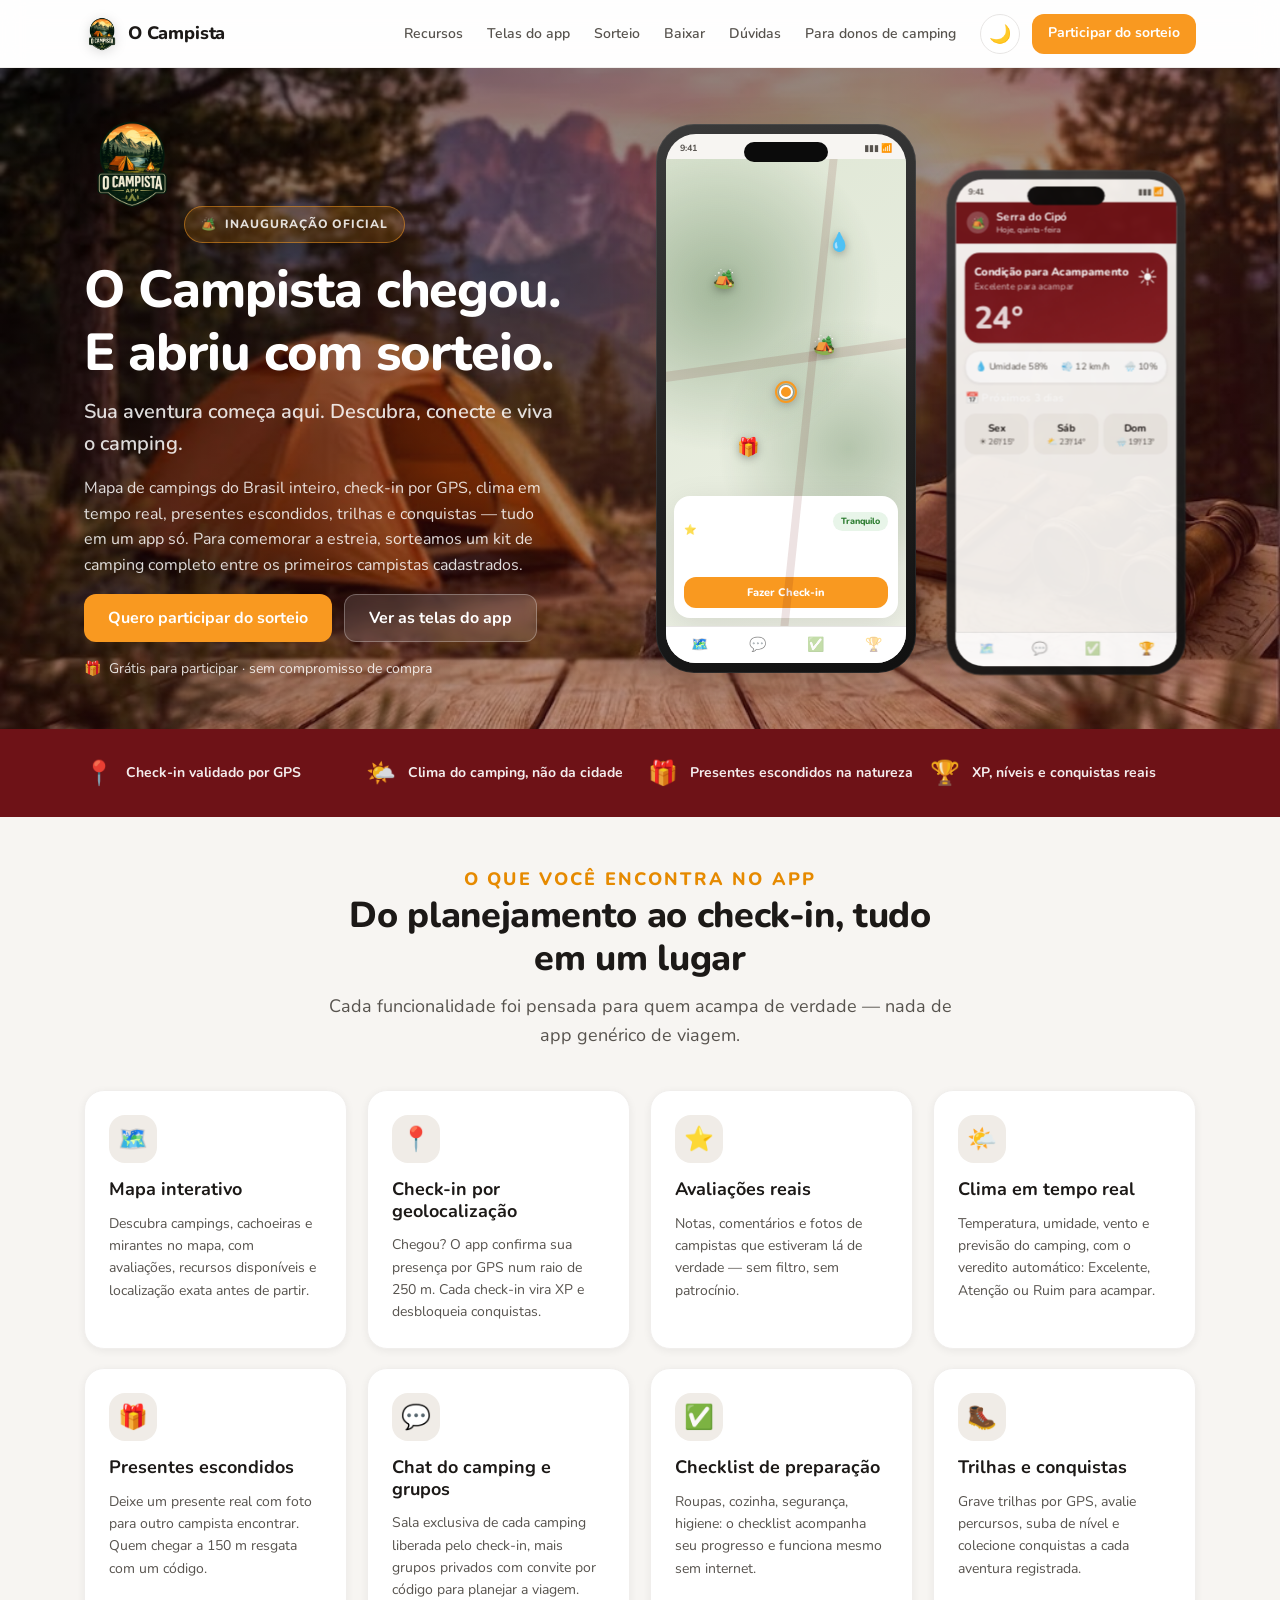
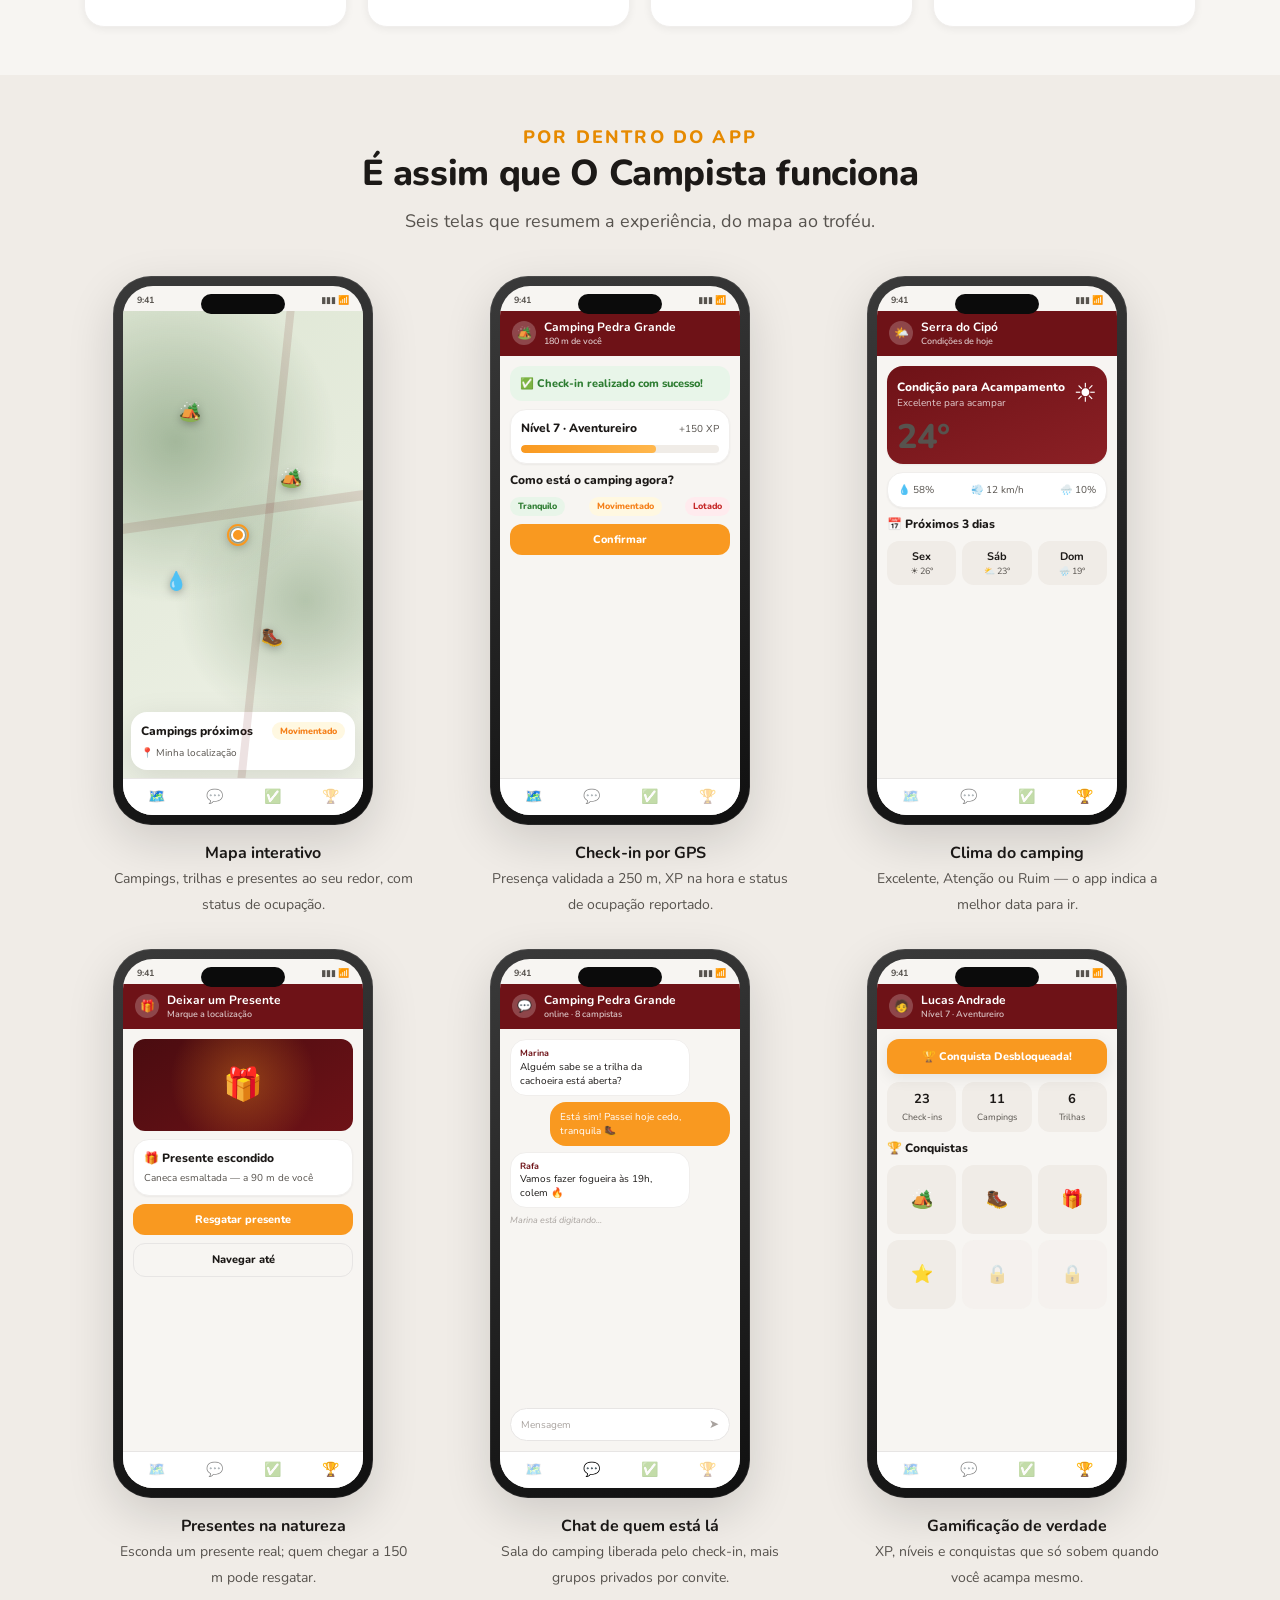
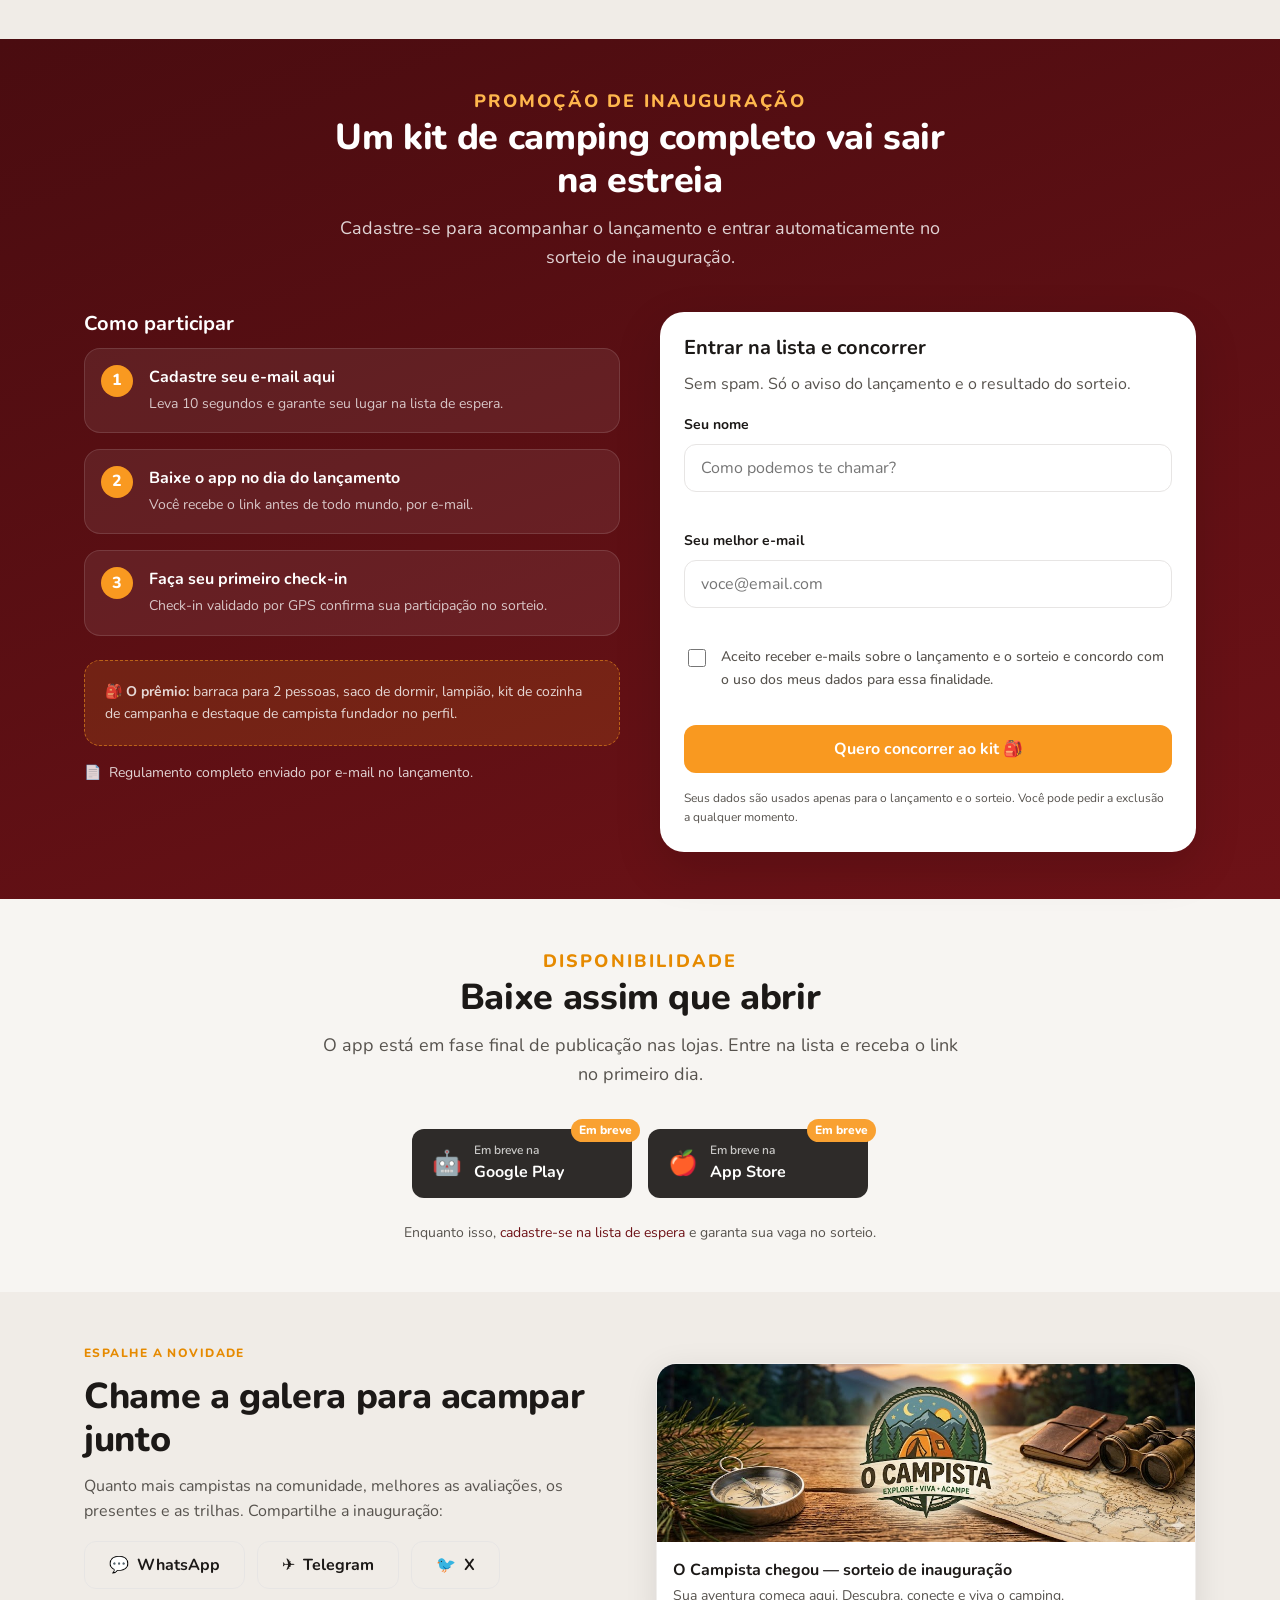
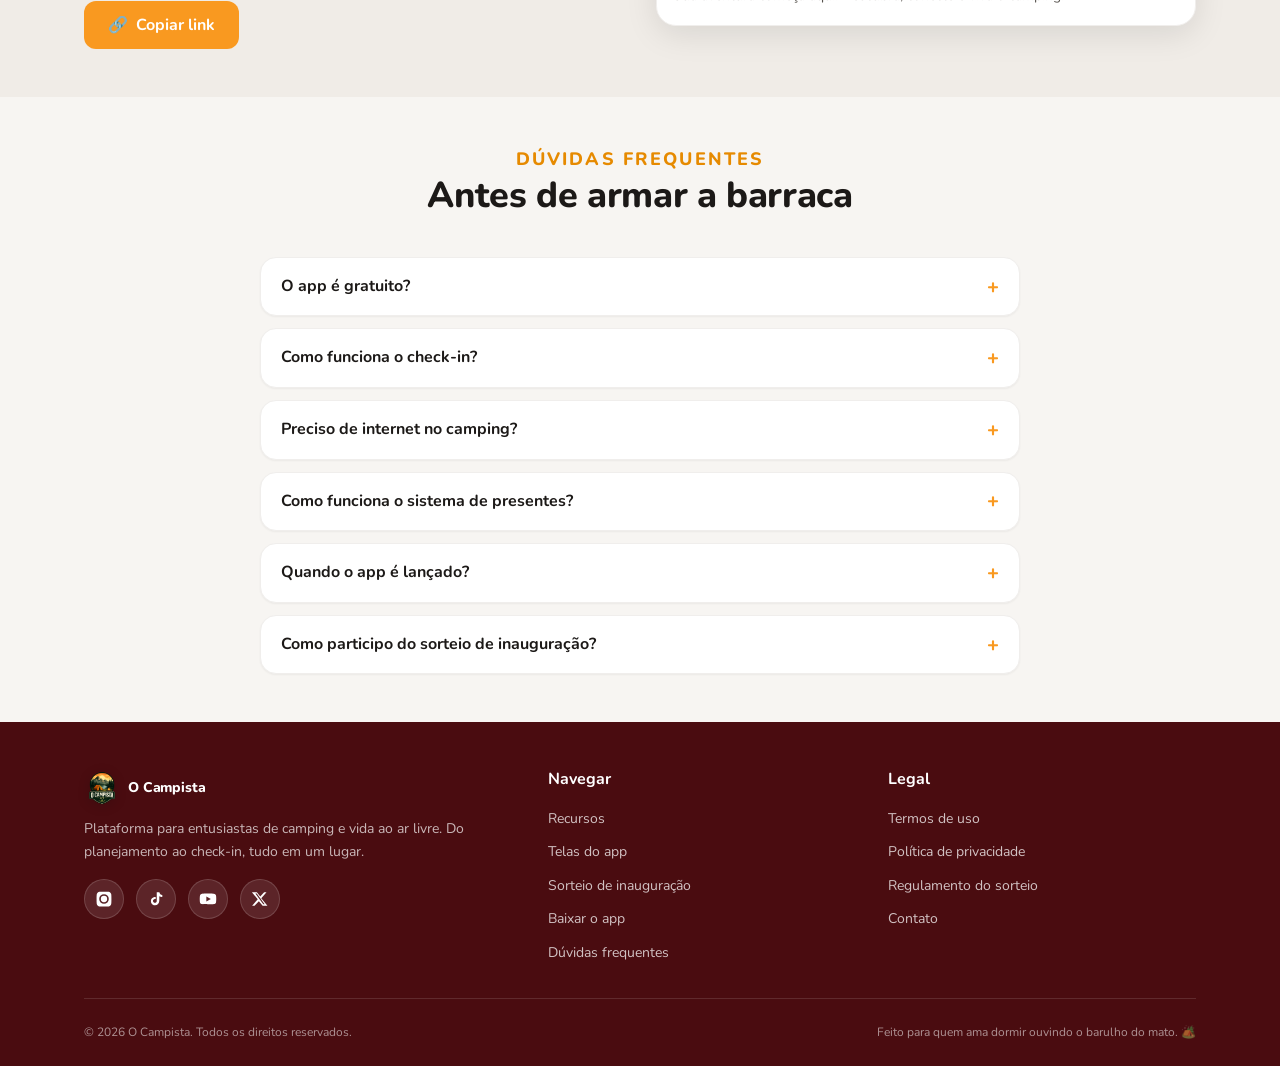
==== commit 48b86b13: "feat: página de parceiros para donos de camping - parceiros.html: benefícios, mockup do painel, como" ====
--- a/index.html
+++ b/index.html
@@ -10,6 +10,7 @@
     />
     <meta name="theme-color" content="#6e1217" />
     <link rel="icon" href="assets/img/favicon.ico" />
+    <link rel="canonical" href="https://lipilemos.github.io/o-campista-landing/" />
 
     <!-- Open Graph / Twitter -->
     <meta property="og:type" content="website" />
@@ -20,14 +21,21 @@
       property="og:description"
       content="Sua aventura começa aqui. Descubra, conecte e viva o camping. Cadastre-se e concorra a um kit de camping completo."
     />
-    <meta property="og:image" content="assets/img/banner.jpg" />
+    <meta property="og:url" content="https://lipilemos.github.io/o-campista-landing/" />
+    <meta
+      property="og:image"
+      content="https://lipilemos.github.io/o-campista-landing/assets/img/banner.jpg"
+    />
     <meta name="twitter:card" content="summary_large_image" />
     <meta name="twitter:title" content="O Campista chegou — sorteio de inauguração" />
     <meta
       name="twitter:description"
       content="Mapa de campings, check-in por GPS, clima em tempo real, presentes e conquistas. Participe do sorteio."
     />
-    <meta name="twitter:image" content="assets/img/banner.jpg" />
+    <meta
+      name="twitter:image"
+      content="https://lipilemos.github.io/o-campista-landing/assets/img/banner.jpg"
+    />
 
     <link rel="preconnect" href="https://fonts.googleapis.com" />
     <link rel="preconnect" href="https://fonts.gstatic.com" crossorigin />
@@ -67,6 +75,7 @@
             <li><a href="#sorteio">Sorteio</a></li>
             <li><a href="#baixar">Baixar</a></li>
             <li><a href="#faq">Dúvidas</a></li>
+            <li><a href="parceiros.html">Para donos de camping</a></li>
           </ul>
         </nav>
 
--- a/assets/styles.css
+++ b/assets/styles.css
@@ -1804,3 +1804,127 @@
     width: 100%;
   }
 }
+
+/* ==========================================================================
+   Parceiros (parceiros.html)
+   ========================================================================== */
+
+/* Hero sem coluna de celulares: uma coluna centralizada */
+.hero--parceiros .hero-grid {
+  grid-template-columns: 1fr;
+  max-width: 760px;
+  min-height: 460px;
+  text-align: center;
+  justify-items: center;
+}
+
+.hero--parceiros .hero-ctas,
+.hero--parceiros .hero-note {
+  justify-content: center;
+}
+
+.hero--parceiros .hero-lead {
+  max-width: 56ch;
+}
+
+/* Faixa de destaques com 3 itens e linha de apoio */
+.promise-list--parceiros {
+  grid-template-columns: repeat(3, 1fr);
+}
+
+.promise-list--parceiros small {
+  display: block;
+  font-size: var(--text-xs);
+  font-weight: 600;
+  color: rgba(255, 255, 255, 0.72);
+}
+
+/* Card "Em breve" (cupons) */
+.feature-card--soon {
+  position: relative;
+  opacity: 0.92;
+}
+
+.soon-badge {
+  position: absolute;
+  top: var(--space-3);
+  right: var(--space-3);
+  padding: var(--space-1) var(--space-3);
+  border-radius: var(--radius-full);
+  background: var(--color-primary);
+  color: #ffffff;
+  font-size: var(--text-xs);
+  font-weight: 800;
+  letter-spacing: 0.02em;
+}
+
+/* Mockup do painel "Meu camping" */
+.painel-mock {
+  display: flex;
+  justify-content: center;
+}
+
+.mk-stats--2 {
+  grid-template-columns: repeat(2, 1fr);
+}
+
+.mk-ok {
+  color: var(--color-success);
+}
+
+.mk-bars {
+  display: flex;
+  align-items: flex-end;
+  gap: 4px;
+  height: 64px;
+  padding: 8px;
+  border-radius: var(--radius-md);
+  background: var(--color-surface);
+  border: 1px solid var(--color-border-light);
+}
+
+.mk-bars i {
+  flex: 1;
+  background: var(--color-primary);
+  border-radius: 2px 2px 0 0;
+}
+
+/* Passos lado a lado (reaproveita .steps da seção escura) */
+.steps--row {
+  grid-template-columns: repeat(3, 1fr);
+}
+
+/* CTA final */
+.cta-final .container {
+  display: flex;
+  flex-direction: column;
+  align-items: center;
+  gap: var(--space-2);
+  text-align: center;
+}
+
+.cta-final h2 {
+  margin-bottom: var(--space-2);
+}
+
+.cta-final .btn {
+  margin-top: var(--space-2);
+}
+
+@media (max-width: 1024px) {
+  .promise-list--parceiros {
+    grid-template-columns: repeat(3, 1fr);
+  }
+}
+
+@media (max-width: 768px) {
+  .promise-list--parceiros,
+  .steps--row {
+    grid-template-columns: 1fr;
+  }
+
+  .cta-final .btn {
+    width: 100%;
+    max-width: 360px;
+  }
+}
